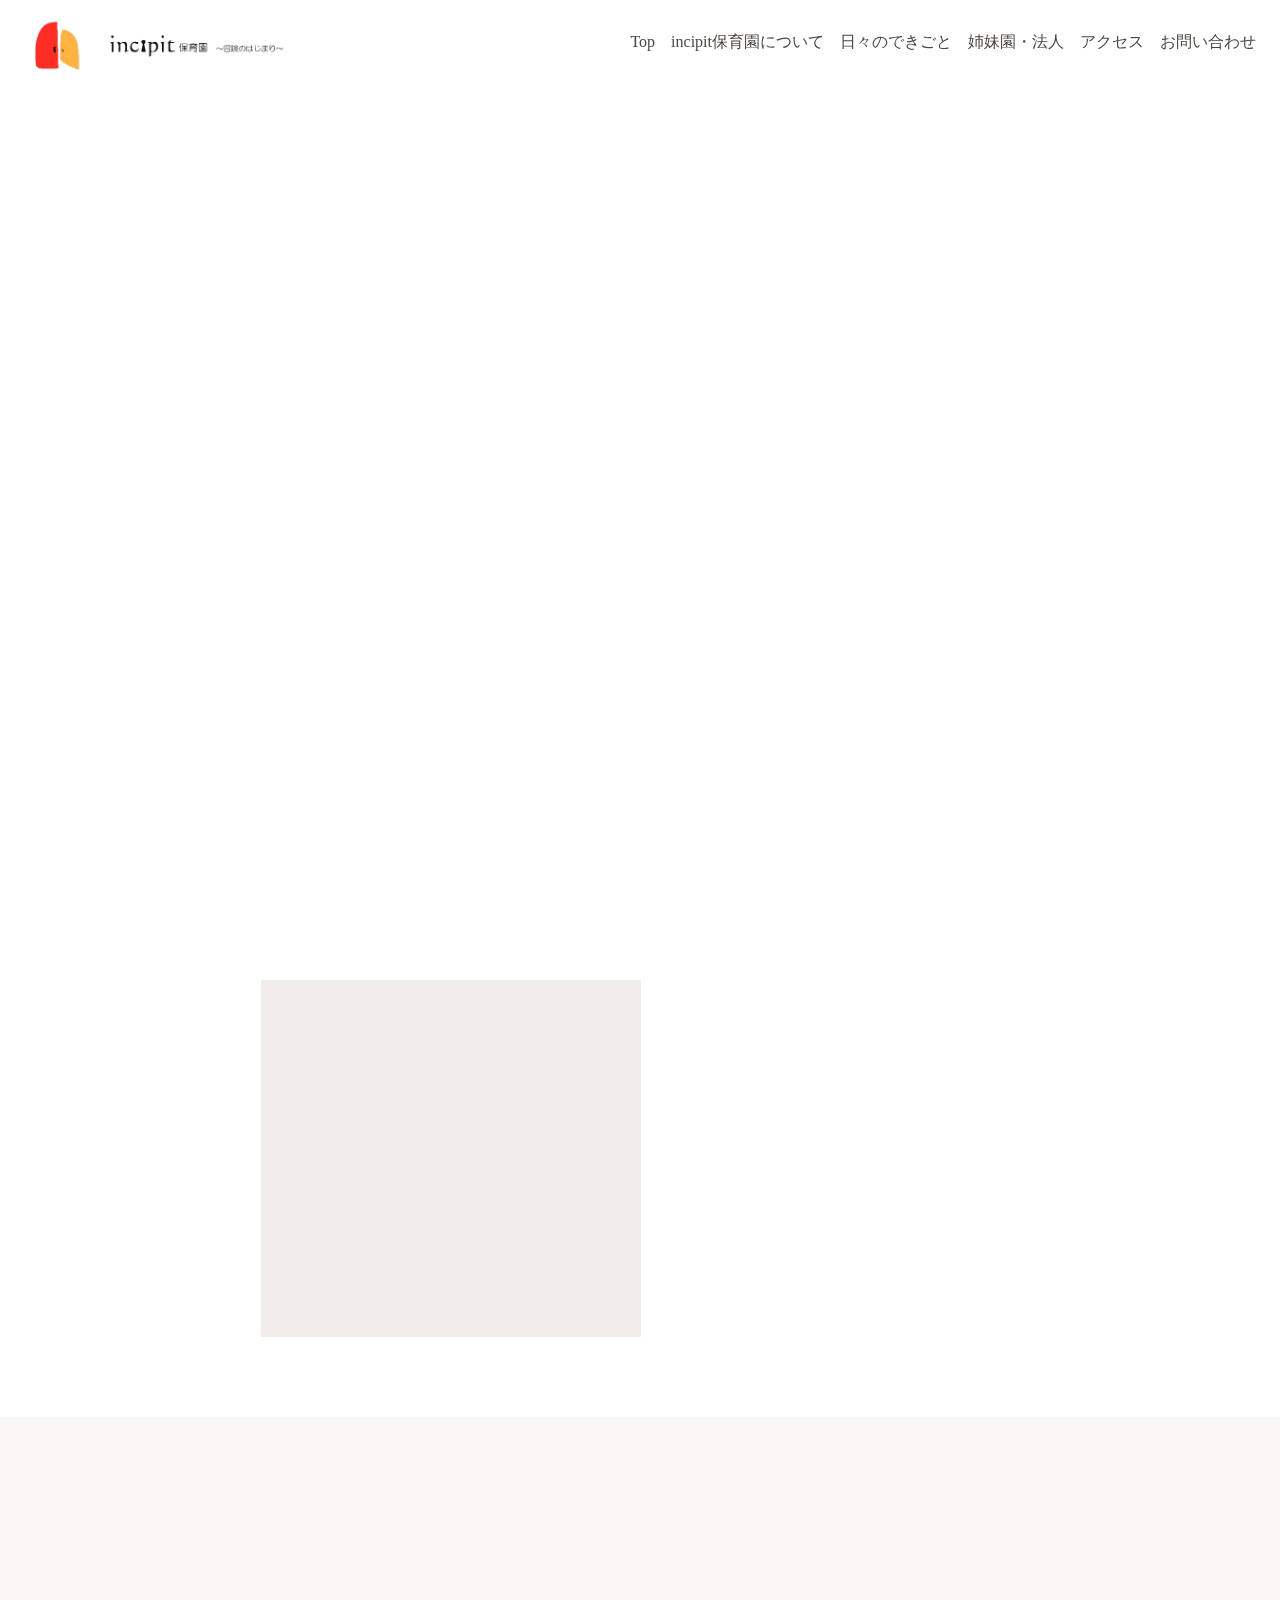
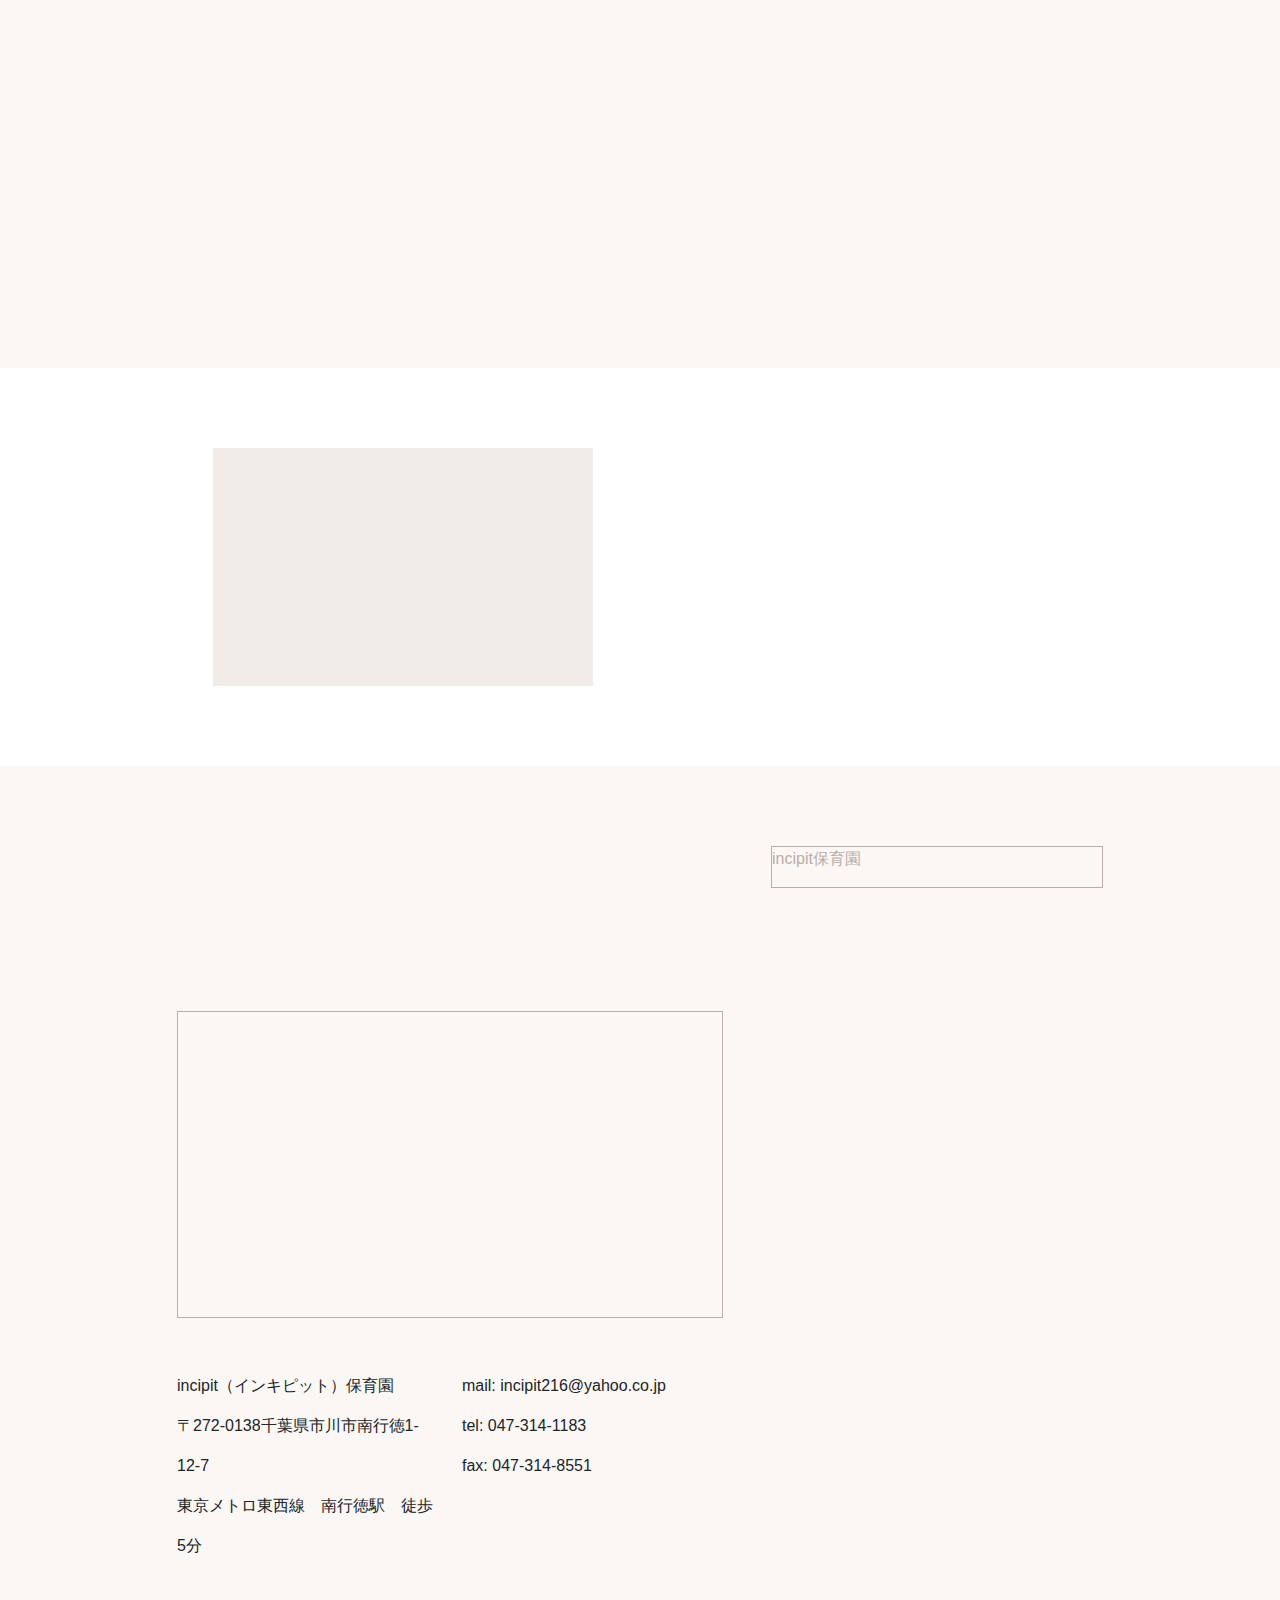
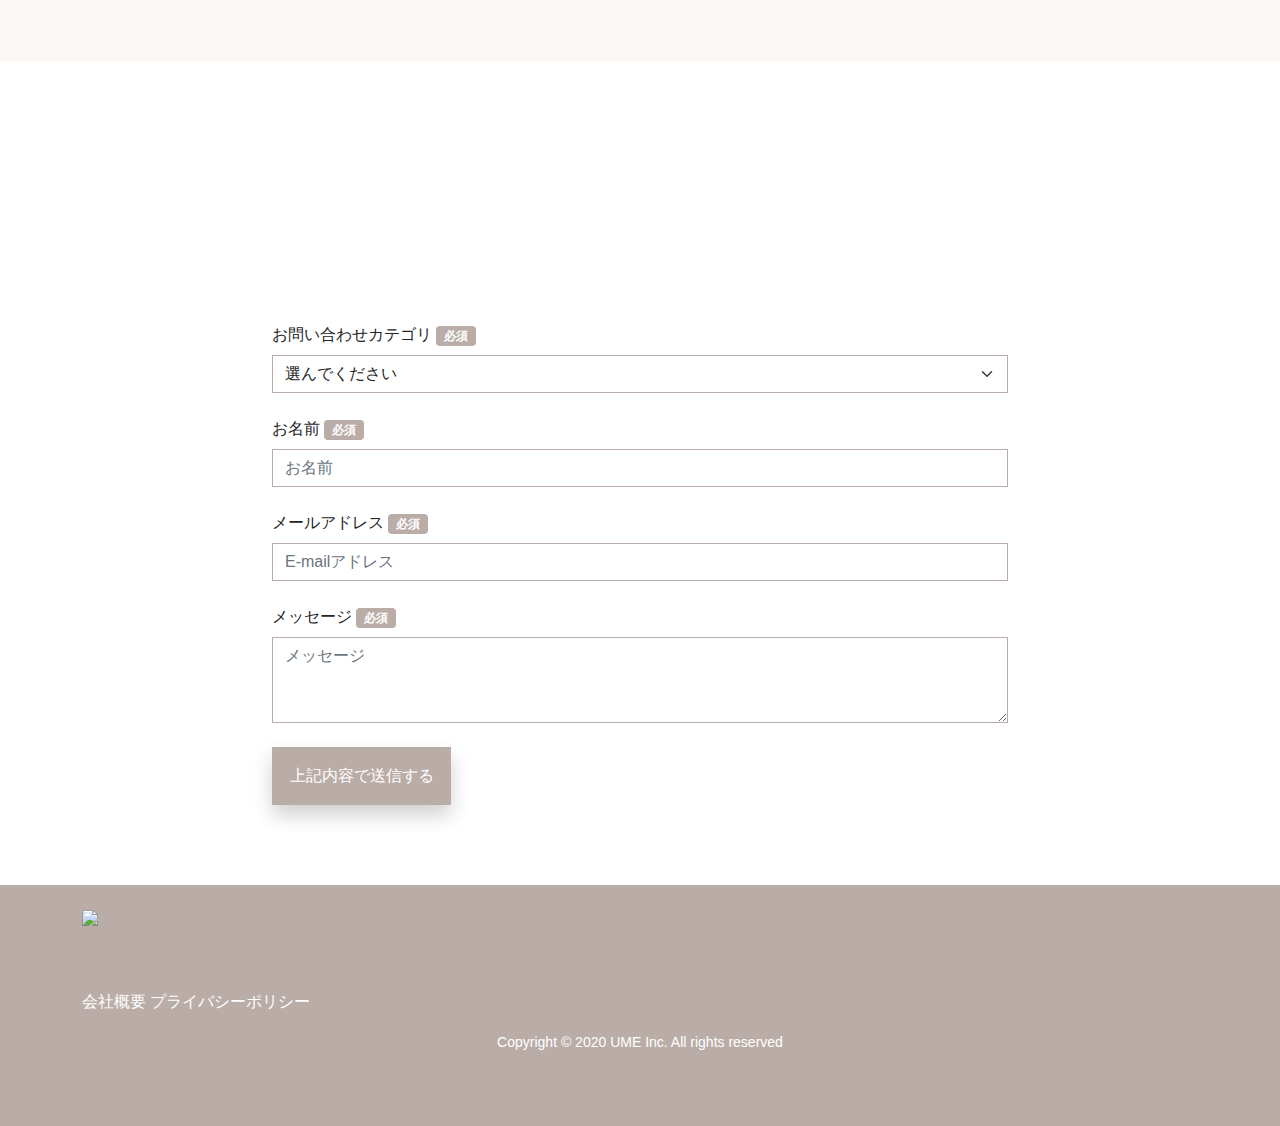
==== public_html/index.html @ 1876d7f9 "fix access" ====
<!DOCTYPE html>
<html xmlns="http://www.w3.org/1999/xhtml" lang="ja" xml:lang="ja">

<head>
    <title>incipit保育園</title>
    <meta name="viewport" content="width=device-width, initial-scale=1">
    <meta charset="utf-8">
    <meta name="description" content="千葉県市川市の保育園の公式HPです。">
    <meta name="author" content="Daisuke Kurihara">
    <link rel="canonical" href="https://incipit-nijiiro.com/" />
    
    <!-- Bootstrap -->
    <link rel="stylesheet" href="custom.css">
    <!-- custom css -->
    <link rel="stylesheet" href="smartScroll.css" type="text/css" />
    <link rel="stylesheet" href="custom_animation.css" type="text/css" />
    <!-- Modernizr -->
    <script src="modernizr-custom.js"></script>
    <!-- Fontawesome -->
    <script src="https://kit.fontawesome.com/625630bfaf.js" crossorigin="anonymous"></script>
</head>

<body id="top">
    <script src="inview.js"></script>
    <script src="smartScroll.js"></script>
    <!-- Facebook -->
    <div id="fb-root"></div>
    <script async defer crossorigin="anonymous" src="https://connect.facebook.net/ja_JP/sdk.js#xfbml=1&version=v10.0"
        nonce="VOaMO5Zk"></script>
    <!-- navbar -->
    <div class="smart-scroll" id="smartScroll_hidden">
        <nav class="navbar navbar-expand-lg navbar-light font-serif bg-whitea70">
            <a class="navbar-brand" id="scrbtn_top" style="width: 30vw" href="#">
                <img src="images/incipit/incipit_logo_combined_trimmed.png" alt="incipit logo" class="img-fluid">
            </a>
            <button class="navbar-toggler" type="button" data-bs-toggle="collapse"
                data-bs-target="#navbar_collapse_target" aria-control="navbar_collapse_target" aria-expanded="false"
                aria-label="Toggle navigation">
                <span class="navbar-toggler-icon"></span>
            </button>
            <div class="collapse navbar-collapse" id="navbar_collapse_target">
                <div class="navbar-nav ms-auto">
                    <a class="nav-item nav-link active" href="#">Top</a>
                    <a class="nav-item nav-link active" href="#about">incipit保育園について</a>
                    <a class="nav-item nav-link active" href="#blog">日々のできごと</a>
                    <a class="nav-item nav-link active" href="#other">姉妹園・法人</a>
                    <a class="nav-item nav-link active" href="#access">アクセス</a>
                    <a class="nav-item nav-link active" href="#form">お問い合わせ</a>
                </div>
            </div>
        </nav>
    </div>
    <main>
        <section class="my_bg hero" id="hero">
            <!-- Hero -->
            <div class="container h-100">
                <div class="row justify-content-center h-100 align-items-center">
                    <div class="col text-center font-serif text-whitea70">
                        <h1>冒険のはじまり</h1>
                    </div>
                </div>
            </div>
        </section>
        <section id="about">
            <!-- About incipit-->
            <div class="container py-6">
                <div class="row justify-content-center align-items-center">
                    <div class="col-4 offset-right">
                        <div class="row">
                            <div class="col bg-secondary pt-0 pb-4 px-5">
                                <h2 class = "text-black inViewFade offset-heading">incipit保育園とは</h2>
                                <p class = "inViewFade">incipit（インキピット）とはラテン語で「〜からの始まり」という意味があります。小規模保育園は子どもたちが初めて親元から離れて会に触れる第一歩です。<br>その最初の一歩を一緒に踏み出すための施設でありたいと願っています。
                                </p>
                            </div>
                        </div>
                        <div class="row" style="position:relative;">
                            <div class="col ms-auto">
                                <button role="button" class="btn-primary btn offset-button inViewFade">もっと見る</button>
                            </div>
                        </div>
                    </div>
                    <div class="col-5">
                        <img src="images/incipit/room1.jpg" alt="about incipit" class="img-fluid offset-left z-back inViewFade" />
                    </div>
                </div>
            </div>
        </section>
        <section id="blog" class = "bg-pale">
            <div class="container py-6">
                <div class="row justify-content-center">
                    <div class="col-5">
                        <img src="./images/incipit/toys.jpg" alt="おもちゃ" class="img-fluid p-5 inViewFade">
                    </div>
                    <div class="col-5 p-5">
                        <h2 class="inViewFade">日々のできごと</h2>
                        <p class="my-4 inViewFade">子どもたちは日々成長し、新しい発見や学びを繰り返しています。<br>
                            そんな日常から、行事などの特別な日まで、incipit保育園の軌跡をつづっています。</p>
                        <div class="row">
                            <div class="col-5 d-grid ms-auto">
                                <button role="button" class="btn btn-primary inViewFade">ブログへ</button>
                            </div>
                        </div>
                    </div>
                </div>
            </div>
        </section>
        <section id="other">
            <div class="container py-6">
                <div class="row justify-content-center align-items-center">
                    <div class="col-4 bg-secondary pt-0 pb-4 px-5">
                        <h2 class="offset-heading inViewFade">姉妹園・法人</h2>
                        <div class="row inViewFade mb-4">
                            <div class="col">
                                <p class>にじのき保育園</p>
                            </div>
                            <div class="col-4">
                                <button role="button" class="btn btn-primary">保育園HPへ</button>
                            </div>
                        </div>
                        <div class="row inViewFade">
                            <div class="col">
                                <p>株式会社にじいろキャンバス</p>
                            </div>
                            <div class="col-4">
                                <button role="button" class="btn btn-primary">会社HPへ</button>
                            </div>
                        </div>
                    </div>
                    <div class="col-5 offset-left z-back">
                        <img src="images/incipit/nijinoki.jpg" alt="にじのき保育園" class="img-fluid inViewFade">
                    </div>
                </div>
            </div>
        </section>
        <section id="access" class="bg-pale">
            <div class="container py-6">
                <div class="row justify-content-center">
                    <div class="col-6">
                        <h2 class="text-center inViewFade">アクセス</h2>
                        <p class="text-center inViewFade">見学はいつでも受け付けています。<br>お気軽にご連絡ください。</p>
                        <div class="ratio ratio-16x9 my-5">
                            <iframe
                                src="https://www.google.com/maps/embed?pb=!1m18!1m12!1m3!1d3241.199866857383!2d139.90301721525864!3d35.67208038019654!2m3!1f0!2f0!3f0!3m2!1i1024!2i768!4f13.1!3m3!1m2!1s0x6018877cbacb3647%3A0x822dc5e3810fd072!2z44CSMjcyLTAxMzgg5Y2D6JGJ55yM5biC5bed5biC5Y2X6KGM5b6z77yR5LiB55uu77yR77yS4oiS77yX!5e0!3m2!1sja!2sjp!4v1622969660364!5m2!1sja!2sjp"
                                allowfullscreen="" loading="lazy" class="border border-primary"></iframe>
                        </div>
                        <div class="row">
                            <div class="col">
                                <address>
                                    <p>incipit（インキピット）保育園<br>
                                    〒272-0138千葉県市川市南行徳1-12-7<br>
                                    東京メトロ東西線　南行徳駅　徒歩5分</p>
                                </address>
                            </div>
                            <div class="col">
                                <address>
                                    <p>mail: incipit216@yahoo.co.jp<br>
                                    tel: 047-314-1183<br>
                                    fax: 047-314-8551</p>
                                </address>
                            </div>
                        </div>
                    </div>
                    <div class="col-4">
                        <!-- <div class = "ratio ratio-16x9">
                            <iframe src="https://www.facebook.com/plugins/page.php?href=https%3A%2F%2Fwww.facebook.com%2Fincipithoikuen216%2F&tabs=timeline&small_header=false&adapt_container_width=true&hide_cover=false&show_facepile=true&appId" style="border:none;overflow:hidden" scrolling="no" frameborder="0" allowfullscreen="true" allow="autoplay; clipboard-write; encrypted-media; picture-in-picture; web-share"></iframe>
                        </div> -->
                        <div class="ps-4">
                            <div class="fb-page border border-primary"
                                data-href="https://www.facebook.com/incipithoikuen216/" data-tabs="timeline"
                                data-small-header="false" data-adapt-container-width="true" data-hide-cover="false"
                                data-show-facepile="true">
                                <blockquote cite="https://www.facebook.com/incipithoikuen216/"
                                    class="fb-xfbml-parse-ignore"><a
                                        href="https://www.facebook.com/incipithoikuen216/">incipit保育園</a></blockquote>
                            </div>
                        </div>
                    </div>
                </div>
            </div>
        </section>
        <section id="form">
            <div class="container py-6">
                <div class="row justify-content-center">
                    <div class="col-8">
                        <h2 class = "text-center mb-4 inViewFade">お問い合わせ</h2>
                        <p class = "text-center inViewFade">どんなご相談でも、どうぞお気軽にお問い合わせください。<br>
                            見学はいつでも受け付けています。新しい出会いを楽しみにしております。</p>

                        <script type="text/javascript">var submitted=false;</script>
                            <iframe name="hidden_iframe" id="hidden_iframe" style="display:none;" onload="if(submitted) {window.location='https://www.google.com/';}"></iframe>
                            <!-- <form action="YOUR-EMBEDDED-GOOGLE-SPREADSHEET-LINK" method="post" > -->
                        

                        <form action="https://docs.google.com/forms/u/0/d/e/1FAIpQLSd8RzFASNFMiuFP9BWNW-YMy9ryLz95pJ8LlC7QnV3oKB0eJA/formResponse" method="POST" id="mG61Hd" class = "mt-5 d-grid gap-4 needs-validation" novalidate target="hidden_iframe" onsubmit="submitted=true;">
                            <div>
                                <label for="inquiry-category" class="form-label">お問い合わせカテゴリ <span class="badge bg-primary">必須</span></label>
                                <select name="entry.1575193428" id="inquiry-category" class="form-select" required>
                                    <option selected disabled value="">選んでください</option>
                                    <option value="入園について">入園について</option>
                                    <option value="見学について">見学について</option>
                                    <option value="採用について">採用について</option>
                                    <option value="取材について">取材について</option>
                                    <option value="その他">その他</option>
                                </select>
                                <div class="invalid-feedback">問い合わせカテゴリが未選択です。</div>
                            </div>
                            <div>
                                <label for="inquiry-name" class = "form-label">お名前 <span class="badge bg-primary">必須</span></label>
                                <input type="text" name="entry.1374782366" id="inquiry-name" placeholder="お名前" class="form-control" required/>
                                <div class="invalid-feedback">お名前が未入力です。</div>
                            </div>
                            
                            <div>
                                <label for="inquiry-mail" class = "form-label">メールアドレス <span class="badge bg-primary">必須</span></label>
                                <input type="email" name="entry.1610093009" id="inquiry-mail" placeholder="E-mailアドレス" class="form-control" required/>
                                <div class="invalid-feedback">メールアドレスが未入力です。</div>
                            </div>

                            <div>
                                <label for="inquiry-message" class = "form-label">メッセージ <span class="badge bg-primary">必須</span></label>
                                <textarea name="entry.326471662" id="inquiry-message" placeholder="メッセージ" rows="3" class="form-control" required></textarea>
                                <div class="invalid-feedback">メッセージを入力してください。</div>
                            </div>

                            <div class = "d-grid">
                                <!-- <input id="submit" type="submit" value="send" /> -->
                                <button role="button" type="submit" class="btn btn-primary">上記内容で送信する</button>
                            </div>
                        </form>
                    </div>
                </div>
            </div>
        </section>
    </main>

    <footer class="bg-primary">
        <!-- Footer -->
        <div class="container">
            <div class="row pt-4">
                <div class="col-8 col-lg-3">
                    <a href="./#">
                        <img src="images/v1.0.1/logo/linkey/logo_linkey_white.svg" alt="linkey logo"
                            class="img-fluid" />
                    </a>
                </div>
            </div>
            <div class="row my-3">
                <div class="col">
                    <div class="d-flex">
                        <a href="https://www.youtube.com/channel/UCteV3gQYV5W0fV2gf0VnHmQ"><i
                                class="fab fa-youtube text-white op-75"></i></a>
                        <a href="https://twitter.com/linkeysmartlock"><i
                                class="fab fa-twitter ms-3 text-white op-75"></i></a>
                        <a href="https://www.instagram.com/linkeysmartlock/"><i
                                class="fab fa-instagram mx-3 text-white op-75"></i></a>
                        <a href="https://www.facebook.com/smartlocklinkey/"><i
                                class="fab fa-facebook-square text-white op-75"></i></a>
                    </div>
                </div>
            </div>
            <div class="row">
                <div class="col">
                    <a href="company/index.html" class="text-white op-75">会社概要</a>
                    <a href="privacypolicy/index.html" class="text-white op-75">プライバシーポリシー</a>
                </div>
            </div>
            <div calss="row">
                <div class="col mt-2 pb-5">
                    <p class="text-white text-center op-75">
                        <small>Copyright © 2020 UME Inc. All rights reserved</small>
                    </p>
                </div>
            </div>
        </div>
    </footer>
    <!-- JQuery -->
    <script src="https://code.jquery.com/jquery-3.5.1.js"></script>
    <!-- Bootstrap js-->
    <script src="bootstrap.bundle.min.js"></script>
    <!-- Custom -->
    <script src="form_validation.js"></script>
</body>

</html>
---- public_html/smartScroll.css ----
.smart-scroll{
	position: fixed;
	top: 0;
	right: 0;
	left: 0;
	z-index: 1030;
}
.scrolled-down{
	transform:translateY(-100%); transition: all 0.3s ease-in-out;
}
.scrolled-up{
	transform:translateY(0); transition: all 0.3s ease-in-out;
}
---- public_html/custom_animation.css ----
/* html, body {
    font-family: Roboto, sans-serif;
  }
  
  p {
    text-align: center;
    position: absolute;
    left: 0;
    top: 50%;
    width: 100%;
    transform: translateY(-50%);
    font-size: 1.3em;
  } */
  
  #box {
    height: 200px;
    width: 200px;
    background-color: cornflowerblue;
    margin: 1000px auto 100px;
  }
  
  .animate {
    animation: animate 3s ease-in-out forwards;
  }
  
  @keyframes animate {
    from {
      background-color: cornflowerblue;
      border-radius: 0;
    }
    to {
      background-color: green;
      border-radius: 100px;
    }
  }
  .inViewFade{
      opacity: 0;
  }
  .fading{
      animation-name: fadein;
      animation-delay: 0;
      animation-direction: normal;
      animation-duration: 1s;
      animation-iteration-count: 1;
      animation-play-state: running;
      animation-timing-function: ease-in-out;
      animation-fill-mode: forwards;
  }
  @keyframes fadein{
    from{
        opacity: 0;
    }
    to{
        opacity: 1;
    }
  }
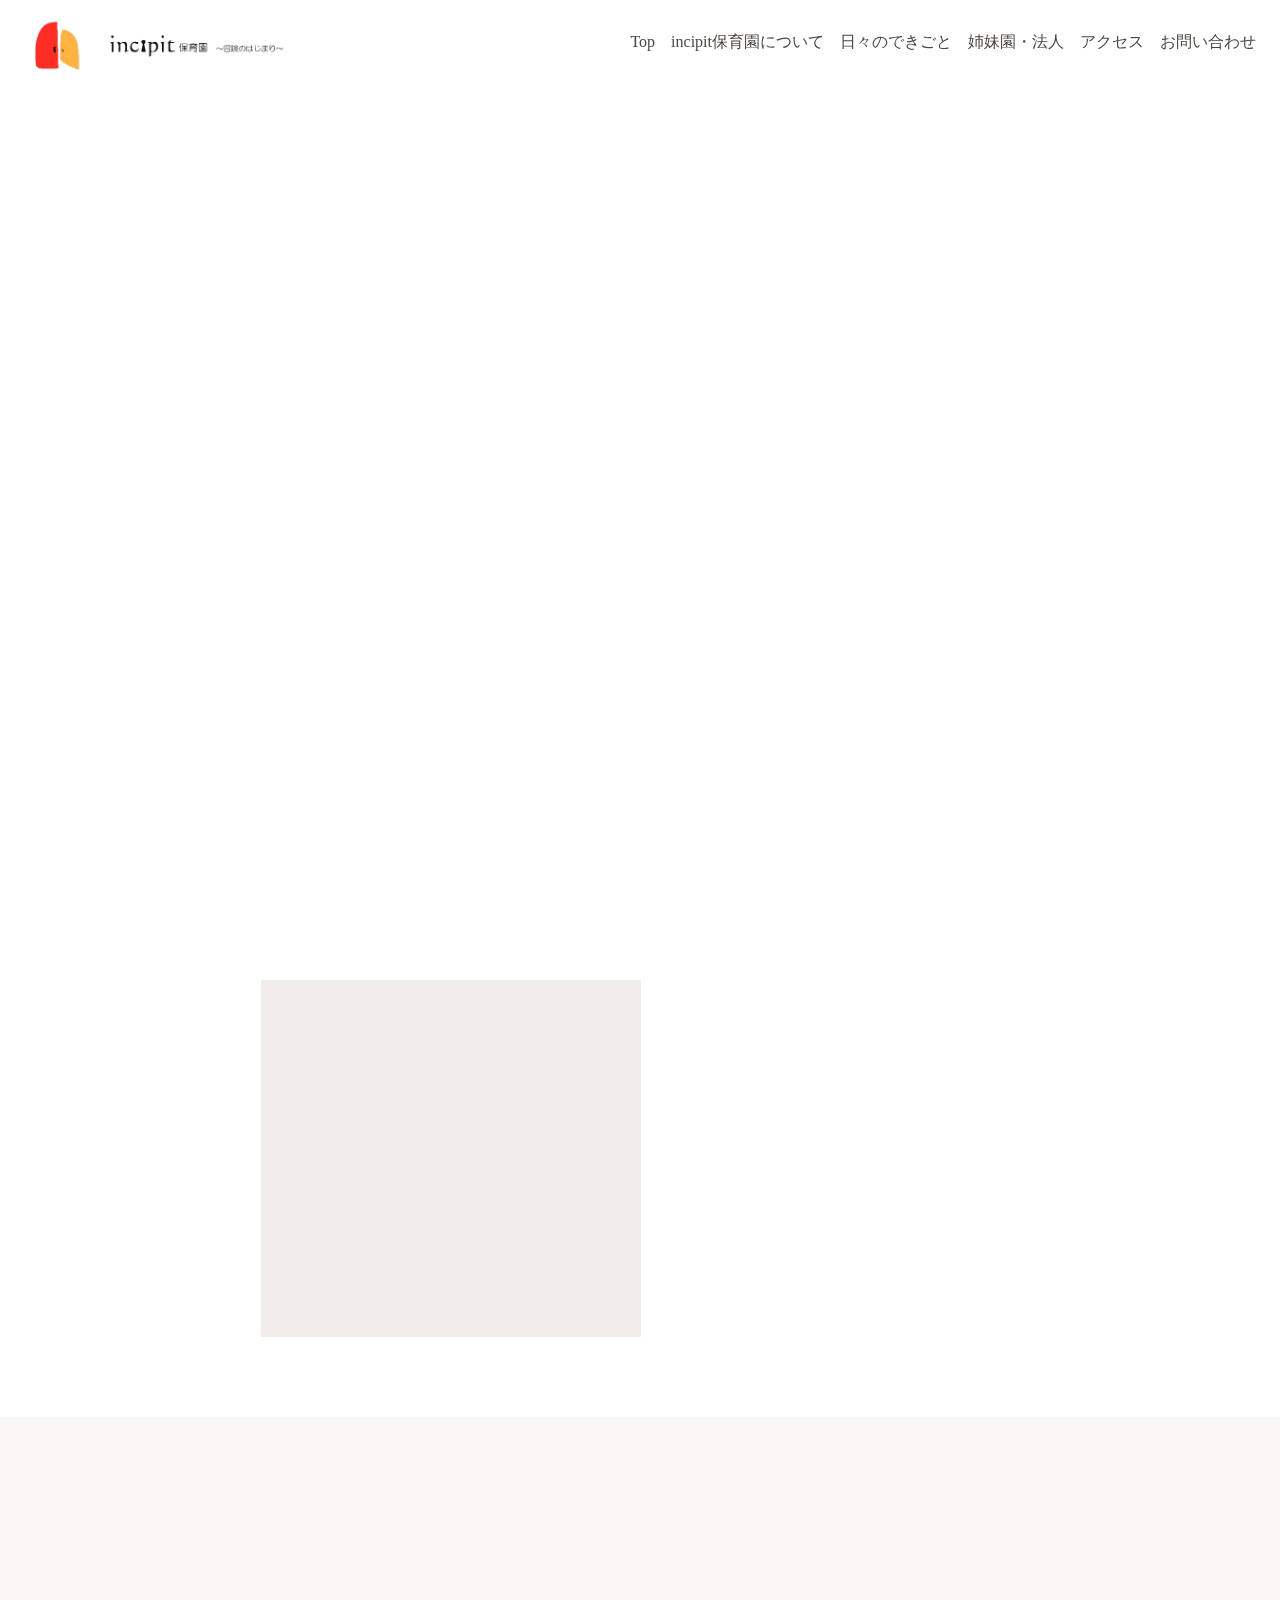
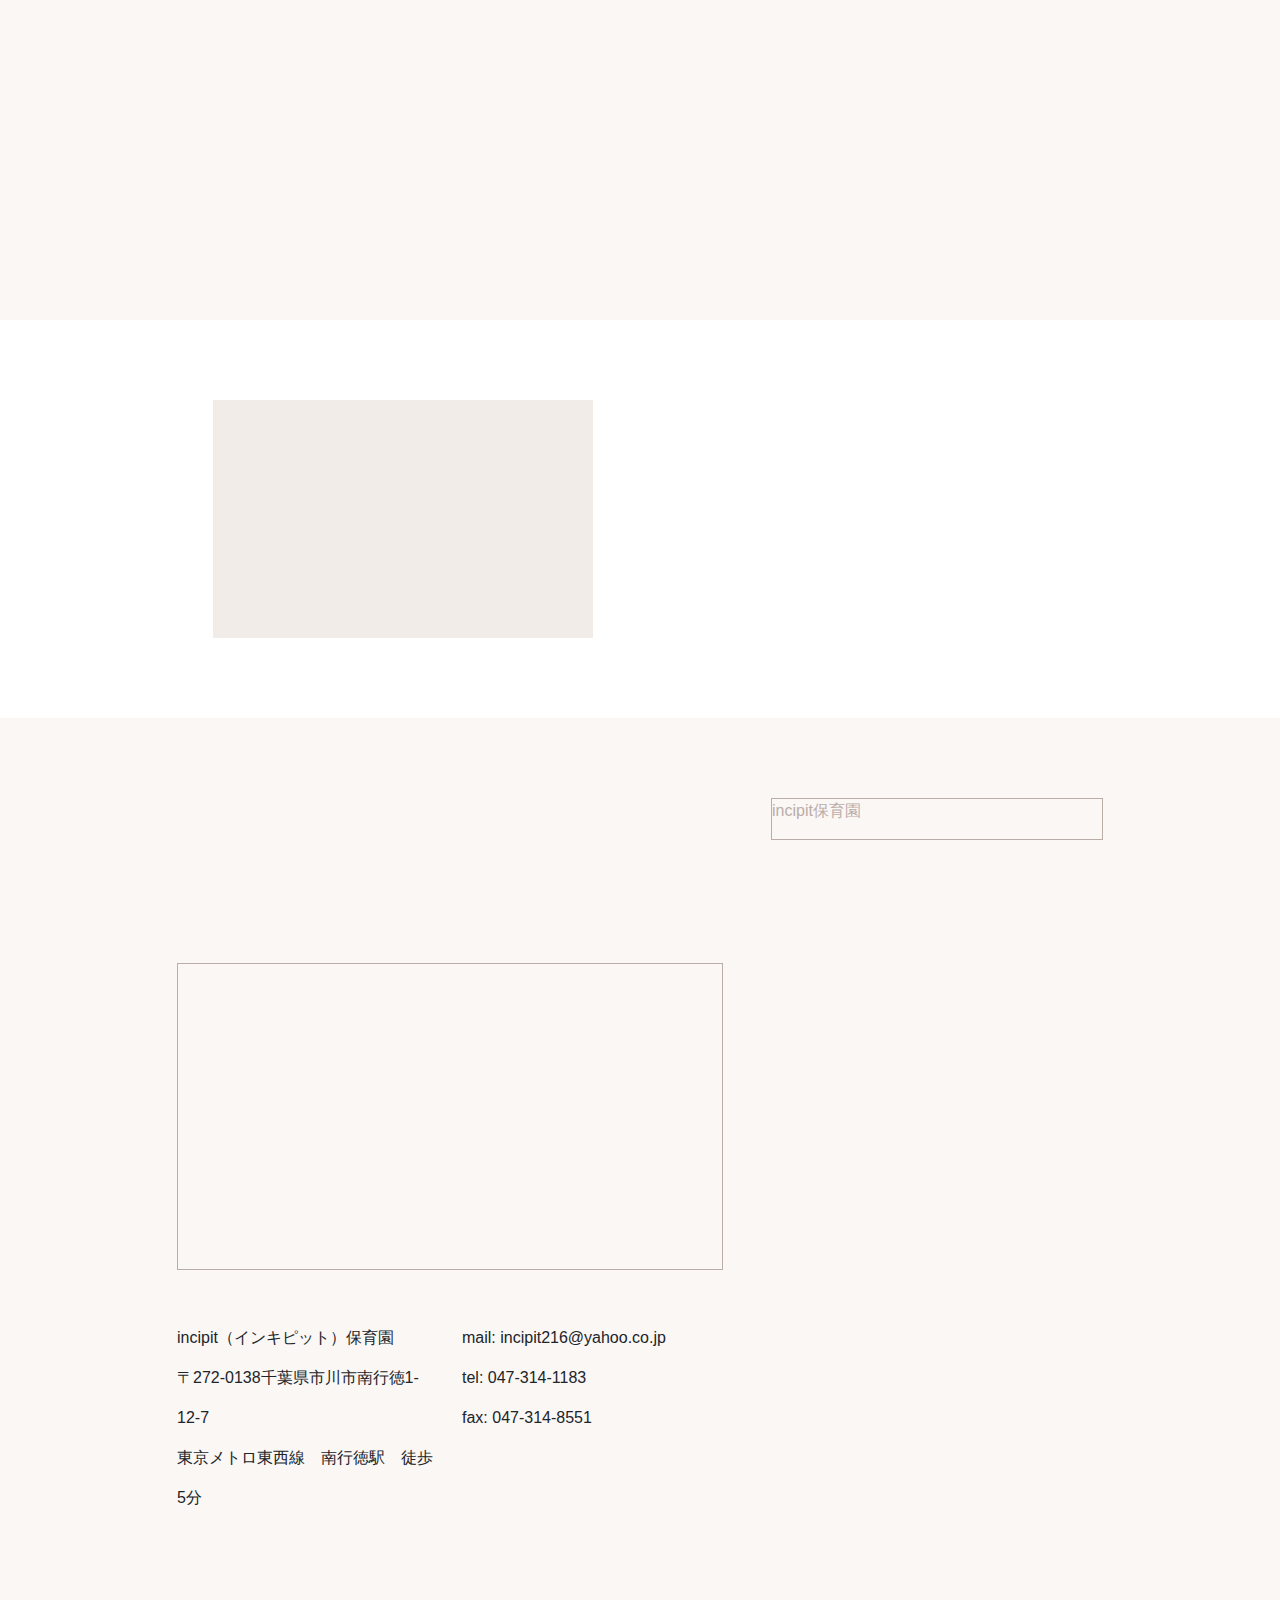
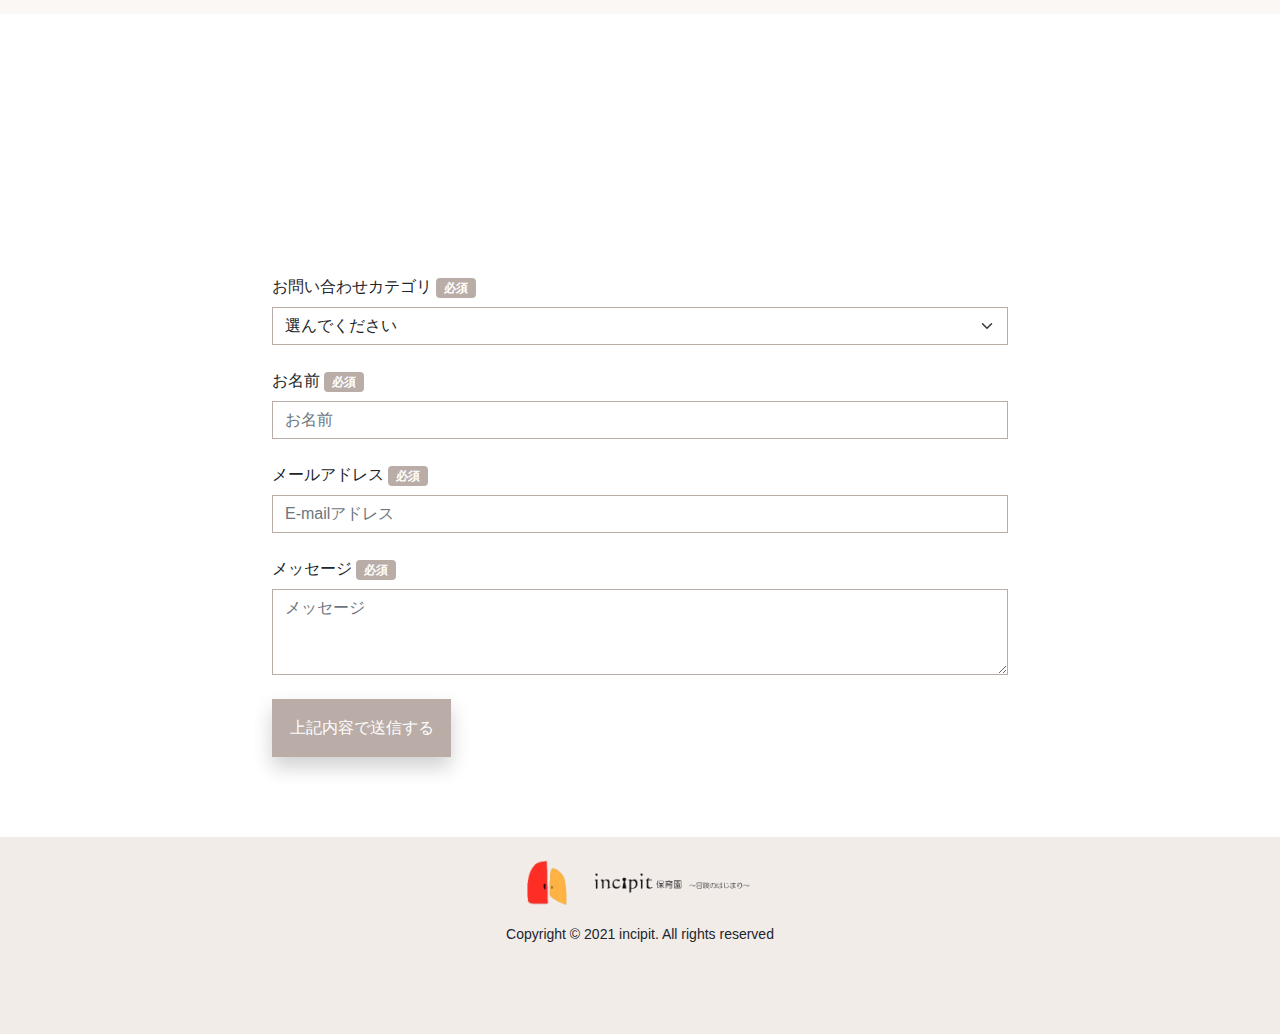
==== commit 4f5590fb: "finish footer" ====
--- a/public_html/index.html
+++ b/public_html/index.html
@@ -88,10 +88,10 @@
         <section id="blog" class = "bg-pale">
             <div class="container py-6">
                 <div class="row justify-content-center">
-                    <div class="col-5">
-                        <img src="./images/incipit/toys.jpg" alt="おもちゃ" class="img-fluid p-5 inViewFade">
-                    </div>
-                    <div class="col-5 p-5">
+                    <div class="col-4">
+                        <img src="./images/incipit/toys.jpg" alt="おもちゃ" class="img-fluid inViewFade">
+                    </div>
+                    <div class="col-4 p-4">
                         <h2 class="inViewFade">日々のできごと</h2>
                         <p class="my-4 inViewFade">子どもたちは日々成長し、新しい発見や学びを繰り返しています。<br>
                             そんな日常から、行事などの特別な日まで、incipit保育園の軌跡をつづっています。</p>
@@ -233,41 +233,18 @@
         </section>
     </main>
 
-    <footer class="bg-primary">
+    <footer class="bg-secondary">
         <!-- Footer -->
-        <div class="container">
-            <div class="row pt-4">
-                <div class="col-8 col-lg-3">
-                    <a href="./#">
-                        <img src="images/v1.0.1/logo/linkey/logo_linkey_white.svg" alt="linkey logo"
-                            class="img-fluid" />
-                    </a>
-                </div>
-            </div>
-            <div class="row my-3">
-                <div class="col">
-                    <div class="d-flex">
-                        <a href="https://www.youtube.com/channel/UCteV3gQYV5W0fV2gf0VnHmQ"><i
-                                class="fab fa-youtube text-white op-75"></i></a>
-                        <a href="https://twitter.com/linkeysmartlock"><i
-                                class="fab fa-twitter ms-3 text-white op-75"></i></a>
-                        <a href="https://www.instagram.com/linkeysmartlock/"><i
-                                class="fab fa-instagram mx-3 text-white op-75"></i></a>
-                        <a href="https://www.facebook.com/smartlocklinkey/"><i
-                                class="fab fa-facebook-square text-white op-75"></i></a>
-                    </div>
-                </div>
-            </div>
-            <div class="row">
-                <div class="col">
-                    <a href="company/index.html" class="text-white op-75">会社概要</a>
-                    <a href="privacypolicy/index.html" class="text-white op-75">プライバシーポリシー</a>
+        <div class="container py-3">
+            <div class = "row justify-content-center">
+                <div class = "col-3">
+                    <img src = "images/incipit/incipit_logo_combined_trimmed.png" alt = "incipit logo" class = "img-fluid">
                 </div>
             </div>
             <div calss="row">
                 <div class="col mt-2 pb-5">
-                    <p class="text-white text-center op-75">
-                        <small>Copyright © 2020 UME Inc. All rights reserved</small>
+                    <p class="text-small text-center op-75">
+                        <small>Copyright © 2021 incipit. All rights reserved</small>
                     </p>
                 </div>
             </div>
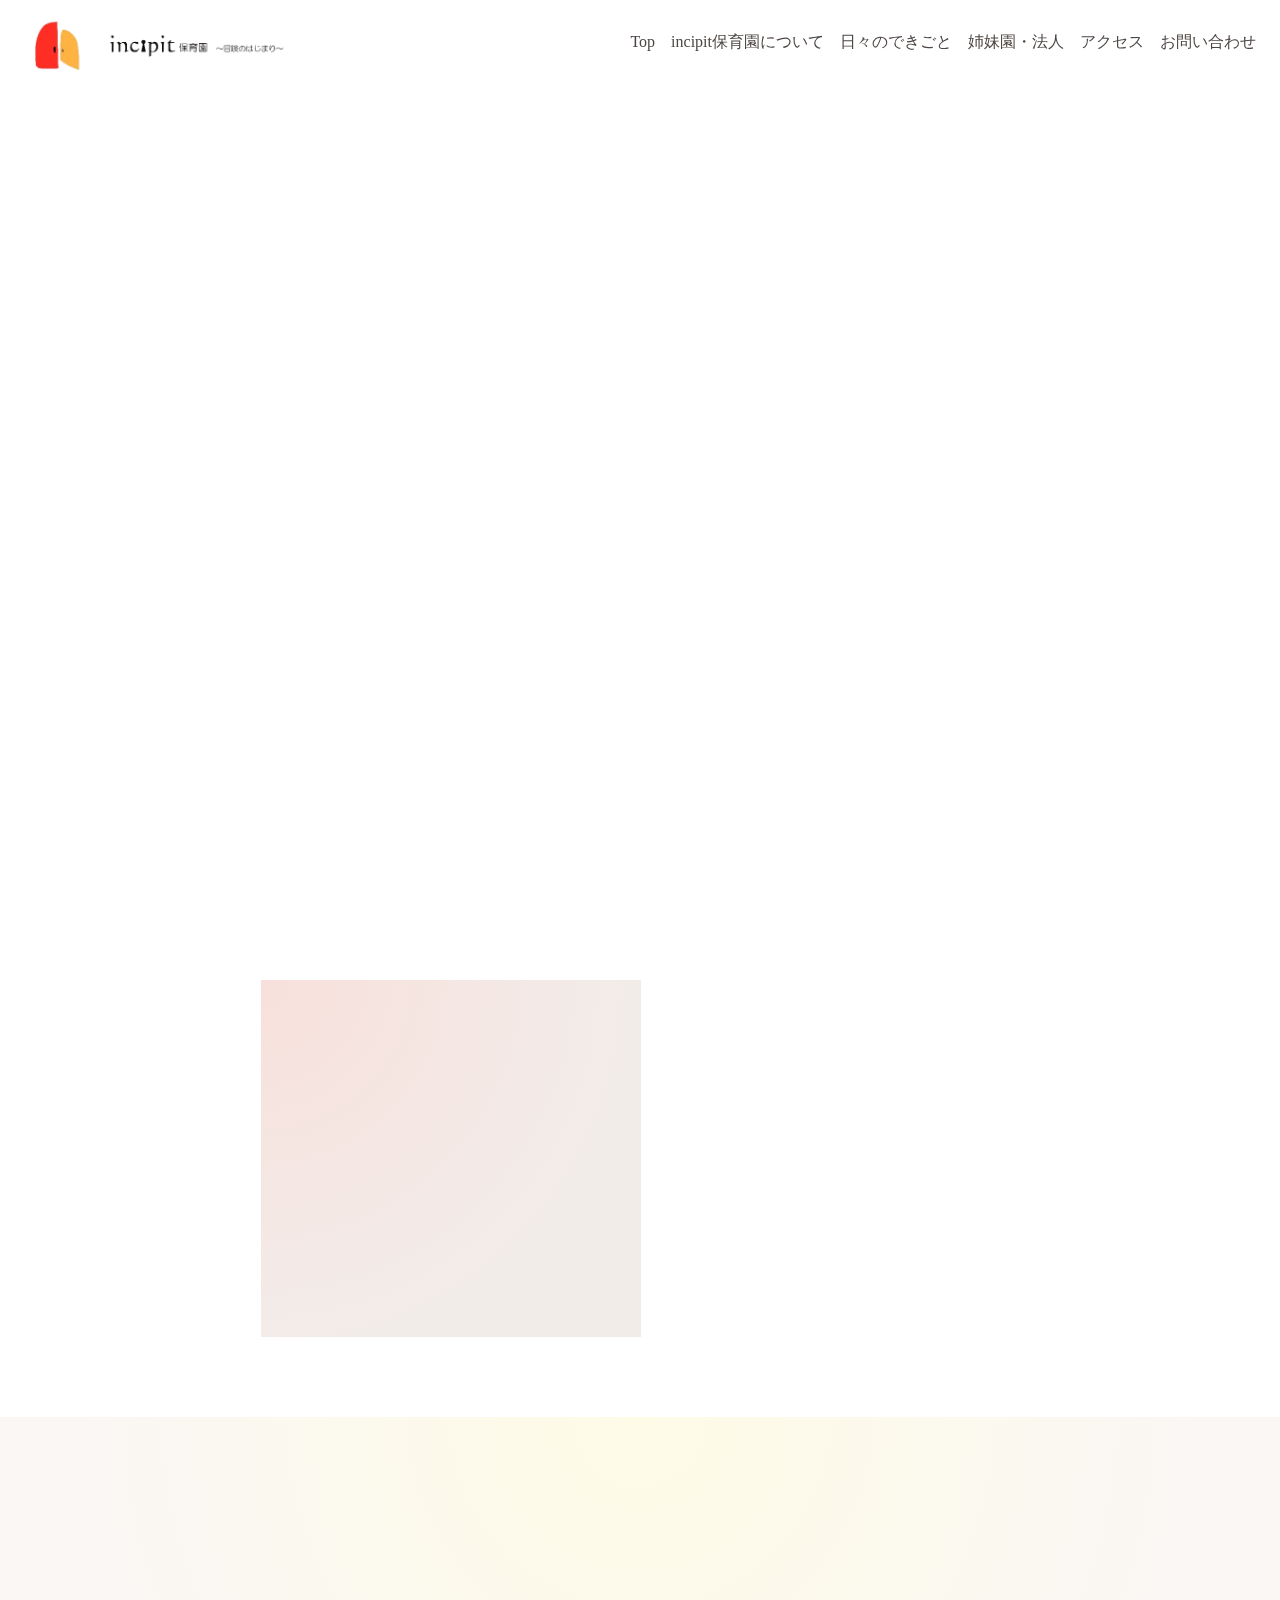
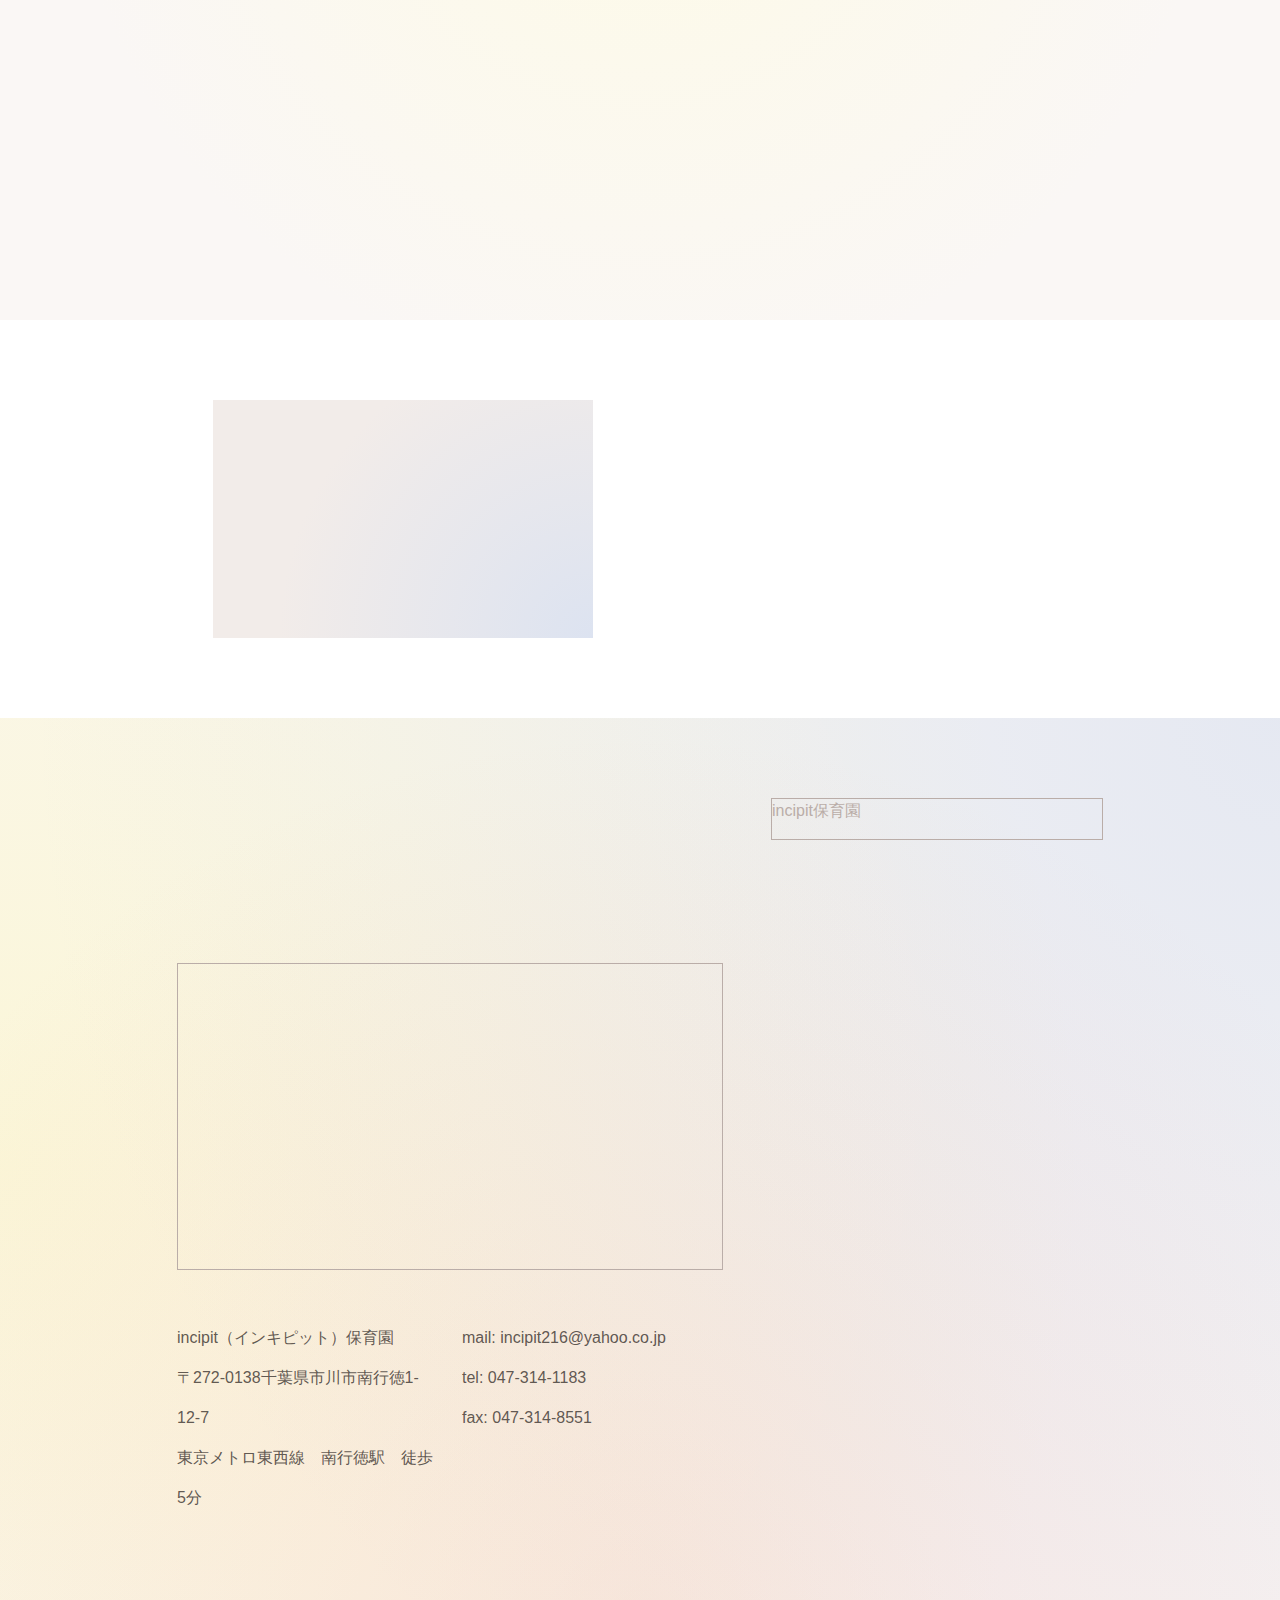
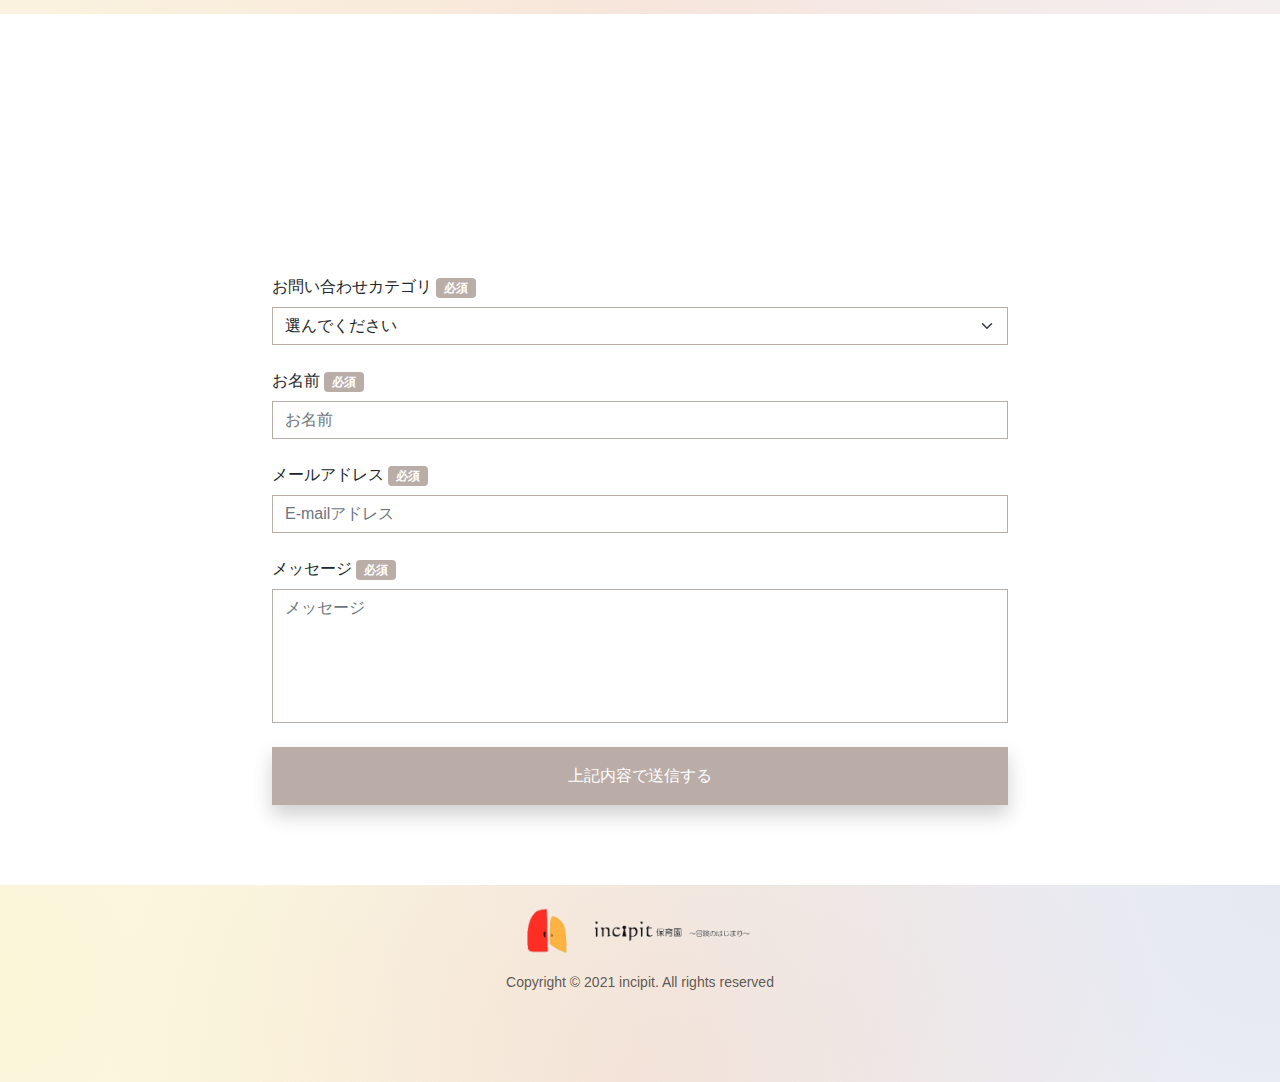
==== commit af367fe2: "adjust font and colors" ====
--- a/public_html/index.html
+++ b/public_html/index.html
@@ -67,15 +67,15 @@
                 <div class="row justify-content-center align-items-center">
                     <div class="col-4 offset-right">
                         <div class="row">
-                            <div class="col bg-secondary pt-0 pb-4 px-5">
-                                <h2 class = "text-black inViewFade offset-heading">incipit保育園とは</h2>
+                            <div class="col bg_grad_red pt-0 pb-4 px-5">
+                                <h2 class = "inViewFade offset-heading">incipit保育園とは</h2>
                                 <p class = "inViewFade">incipit（インキピット）とはラテン語で「〜からの始まり」という意味があります。小規模保育園は子どもたちが初めて親元から離れて会に触れる第一歩です。<br>その最初の一歩を一緒に踏み出すための施設でありたいと願っています。
                                 </p>
                             </div>
                         </div>
                         <div class="row" style="position:relative;">
                             <div class="col ms-auto">
-                                <button role="button" class="btn-primary btn offset-button inViewFade">もっと見る</button>
+                                <button role="button" class="btn-primary btn short offset-button inViewFade">もっと見る</button>
                             </div>
                         </div>
                     </div>
@@ -85,7 +85,7 @@
                 </div>
             </div>
         </section>
-        <section id="blog" class = "bg-pale">
+        <section id="blog" class = "bg_grad_yellow_pale">
             <div class="container py-6">
                 <div class="row justify-content-center">
                     <div class="col-4">
@@ -97,7 +97,7 @@
                             そんな日常から、行事などの特別な日まで、incipit保育園の軌跡をつづっています。</p>
                         <div class="row">
                             <div class="col-5 d-grid ms-auto">
-                                <button role="button" class="btn btn-primary inViewFade">ブログへ</button>
+                                <button role="button" class="btn short btn-primary inViewFade">ブログへ</button>
                             </div>
                         </div>
                     </div>
@@ -107,14 +107,14 @@
         <section id="other">
             <div class="container py-6">
                 <div class="row justify-content-center align-items-center">
-                    <div class="col-4 bg-secondary pt-0 pb-4 px-5">
+                    <div class="col-4 bg_grad_blue pt-0 pb-4 px-5">
                         <h2 class="offset-heading inViewFade">姉妹園・法人</h2>
                         <div class="row inViewFade mb-4">
                             <div class="col">
                                 <p class>にじのき保育園</p>
                             </div>
                             <div class="col-4">
-                                <button role="button" class="btn btn-primary">保育園HPへ</button>
+                                <button role="button" class="btn short btn-primary">保育園HPへ</button>
                             </div>
                         </div>
                         <div class="row inViewFade">
@@ -122,7 +122,7 @@
                                 <p>株式会社にじいろキャンバス</p>
                             </div>
                             <div class="col-4">
-                                <button role="button" class="btn btn-primary">会社HPへ</button>
+                                <button role="button" class="btn short btn-primary">会社HPへ</button>
                             </div>
                         </div>
                     </div>
@@ -132,7 +132,7 @@
                 </div>
             </div>
         </section>
-        <section id="access" class="bg-pale">
+        <section id="access" class="multi-grad">
             <div class="container py-6">
                 <div class="row justify-content-center">
                     <div class="col-6">
@@ -218,7 +218,7 @@
 
                             <div>
                                 <label for="inquiry-message" class = "form-label">メッセージ <span class="badge bg-primary">必須</span></label>
-                                <textarea name="entry.326471662" id="inquiry-message" placeholder="メッセージ" rows="3" class="form-control" required></textarea>
+                                <textarea name="entry.326471662" id="inquiry-message" placeholder="メッセージ" rows="5" class="form-control" required></textarea>
                                 <div class="invalid-feedback">メッセージを入力してください。</div>
                             </div>
 
@@ -233,7 +233,7 @@
         </section>
     </main>
 
-    <footer class="bg-secondary">
+    <footer class="multi-grad">
         <!-- Footer -->
         <div class="container py-3">
             <div class = "row justify-content-center">
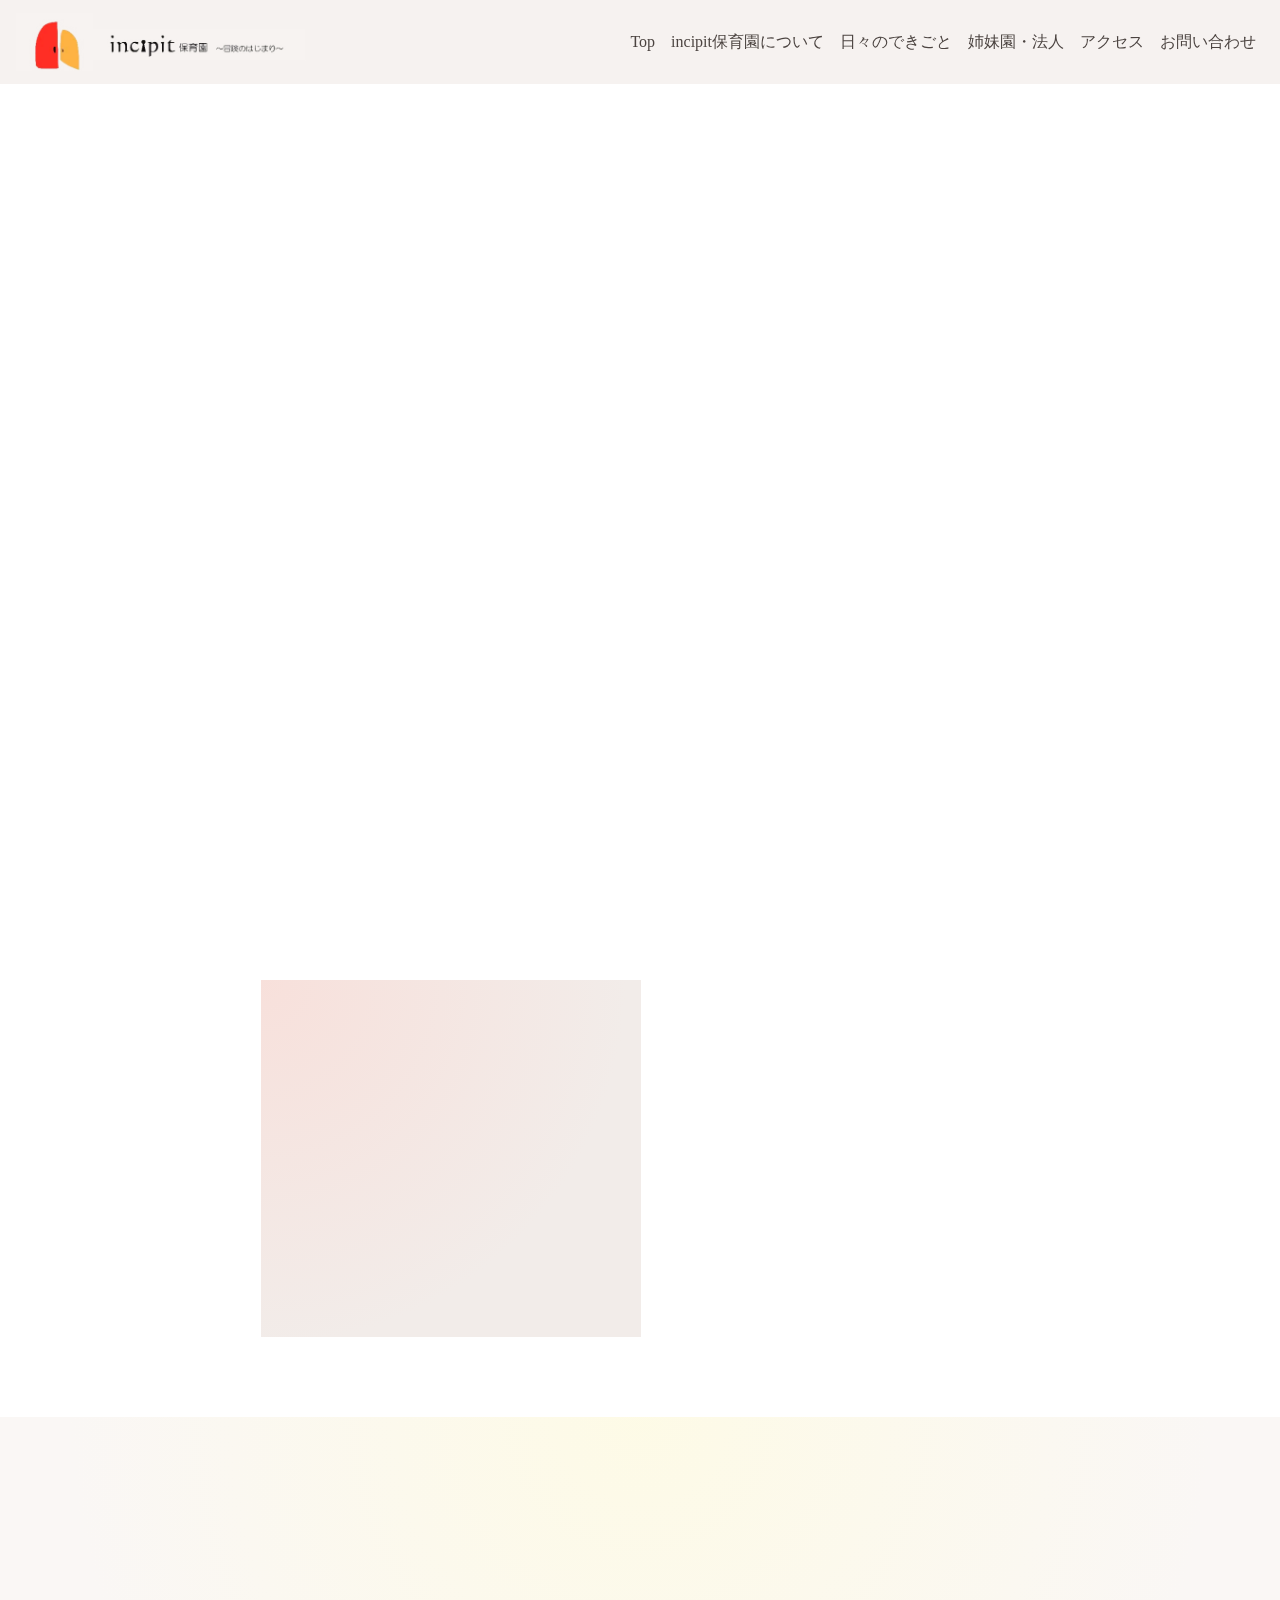
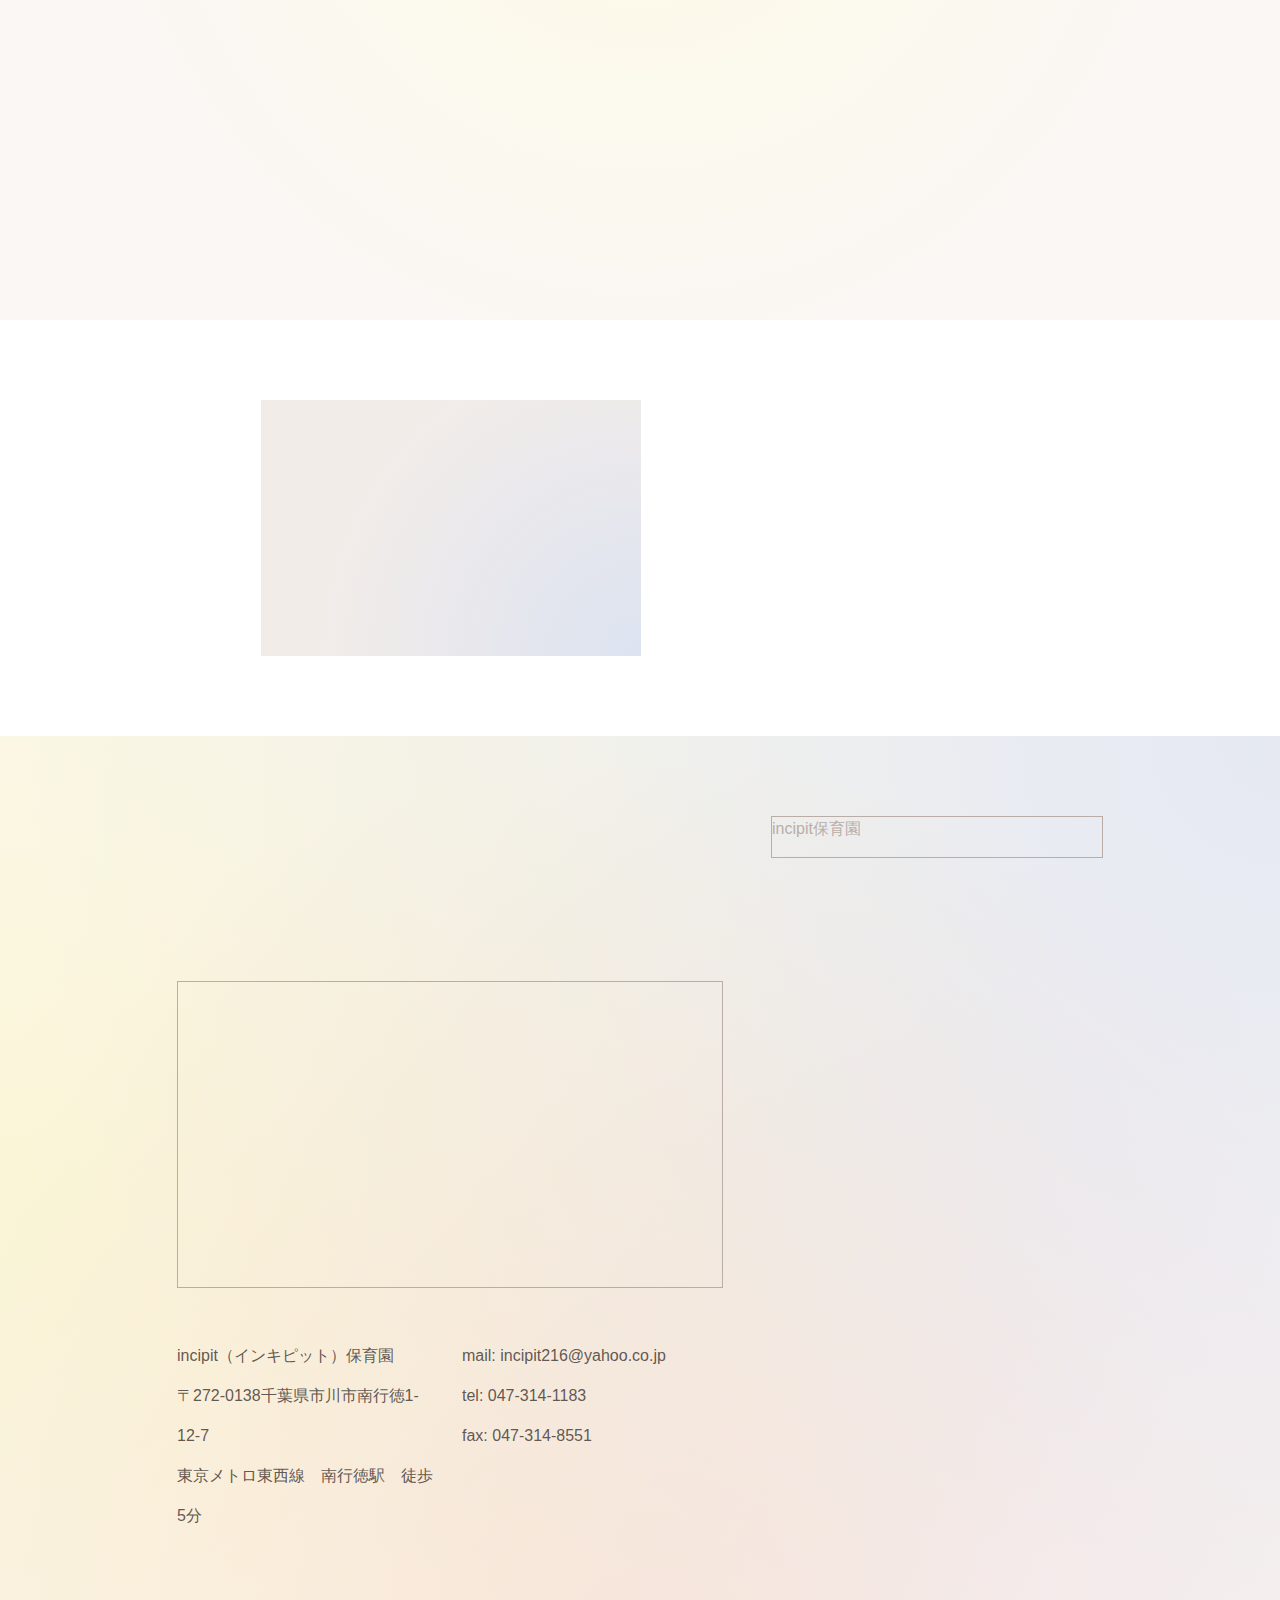
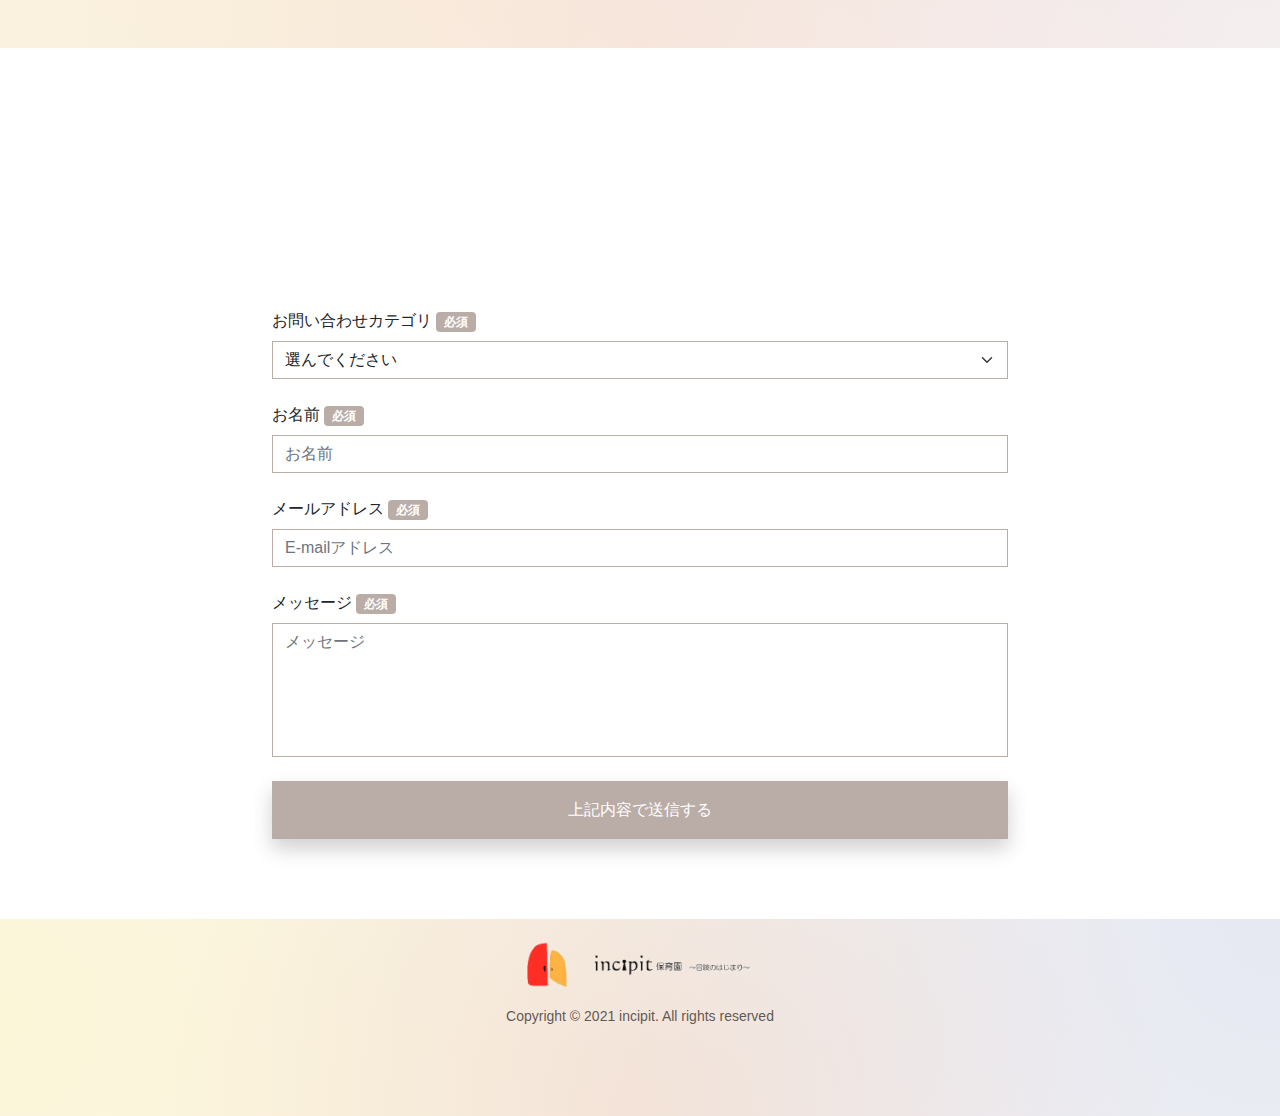
==== commit a4edf0ea: "finish resp" ====
--- a/public_html/index.html
+++ b/public_html/index.html
@@ -29,7 +29,7 @@
         nonce="VOaMO5Zk"></script>
     <!-- navbar -->
     <div class="smart-scroll" id="smartScroll_hidden">
-        <nav class="navbar navbar-expand-lg navbar-light font-serif bg-whitea70">
+        <nav class="navbar navbar-expand-lg navbar-light font-serif bg-secondarya70">
             <a class="navbar-brand" id="scrbtn_top" style="width: 30vw" href="#">
                 <img src="images/incipit/incipit_logo_combined_trimmed.png" alt="incipit logo" class="img-fluid">
             </a>
@@ -62,24 +62,23 @@
             </div>
         </section>
         <section id="about">
-            <!-- About incipit-->
             <div class="container py-6">
                 <div class="row justify-content-center align-items-center">
-                    <div class="col-4 offset-right">
+                    <div class="col-10 col-sm-6 col-lg-4 offset-right order-1 order-sm-0">
                         <div class="row">
-                            <div class="col bg_grad_red pt-0 pb-4 px-5">
+                            <div class="col-12 mx-auto col-sm-12 bg_grad_red pt-0 pb-4 px-5">
                                 <h2 class = "inViewFade offset-heading">incipit保育園とは</h2>
                                 <p class = "inViewFade">incipit（インキピット）とはラテン語で「〜からの始まり」という意味があります。小規模保育園は子どもたちが初めて親元から離れて会に触れる第一歩です。<br>その最初の一歩を一緒に踏み出すための施設でありたいと願っています。
                                 </p>
                             </div>
                         </div>
                         <div class="row" style="position:relative;">
-                            <div class="col ms-auto">
+                            <div class="col-auto mx-auto ms-sm-auto">
                                 <button role="button" class="btn-primary btn short offset-button inViewFade">もっと見る</button>
                             </div>
                         </div>
                     </div>
-                    <div class="col-5">
+                    <div class="col-11 col-sm-6 col-lg-5 mb-5 mb-sm-0">
                         <img src="images/incipit/room1.jpg" alt="about incipit" class="img-fluid offset-left z-back inViewFade" />
                     </div>
                 </div>
@@ -88,15 +87,15 @@
         <section id="blog" class = "bg_grad_yellow_pale">
             <div class="container py-6">
                 <div class="row justify-content-center">
-                    <div class="col-4">
+                    <div class="col-11 col-sm-6 col-lg-4">
                         <img src="./images/incipit/toys.jpg" alt="おもちゃ" class="img-fluid inViewFade">
                     </div>
-                    <div class="col-4 p-4">
+                    <div class="col-11 col-sm-6 col-lg-4 p-4">
                         <h2 class="inViewFade">日々のできごと</h2>
                         <p class="my-4 inViewFade">子どもたちは日々成長し、新しい発見や学びを繰り返しています。<br>
                             そんな日常から、行事などの特別な日まで、incipit保育園の軌跡をつづっています。</p>
                         <div class="row">
-                            <div class="col-5 d-grid ms-auto">
+                            <div class="col-auto col-sm-5 d-grid mx-auto ms-sm-auto">
                                 <button role="button" class="btn short btn-primary inViewFade">ブログへ</button>
                             </div>
                         </div>
@@ -107,26 +106,26 @@
         <section id="other">
             <div class="container py-6">
                 <div class="row justify-content-center align-items-center">
-                    <div class="col-4 bg_grad_blue pt-0 pb-4 px-5">
+                    <div class="col-10 col-sm-6 col-lg-4 bg_grad_blue pt-0 pb-4 px-5 order-1 order-sm-0 offset-right">
                         <h2 class="offset-heading inViewFade">姉妹園・法人</h2>
                         <div class="row inViewFade mb-4">
-                            <div class="col">
+                            <div class="col-12 col-sm-auto">
                                 <p class>にじのき保育園</p>
                             </div>
-                            <div class="col-4">
+                            <div class="col-12 col-sm-4 ms-auto">
                                 <button role="button" class="btn short btn-primary">保育園HPへ</button>
                             </div>
                         </div>
                         <div class="row inViewFade">
-                            <div class="col">
+                            <div class="col-12 col-sm-auto">
                                 <p>株式会社にじいろキャンバス</p>
                             </div>
-                            <div class="col-4">
+                            <div class="col-12 col-sm-4 ms-auto">
                                 <button role="button" class="btn short btn-primary">会社HPへ</button>
                             </div>
                         </div>
                     </div>
-                    <div class="col-5 offset-left z-back">
+                    <div class="col-11 col-sm-6 col-lg-5 offset-left z-back mb-5 mb-sm-0">
                         <img src="images/incipit/nijinoki.jpg" alt="にじのき保育園" class="img-fluid inViewFade">
                     </div>
                 </div>
@@ -135,7 +134,7 @@
         <section id="access" class="multi-grad">
             <div class="container py-6">
                 <div class="row justify-content-center">
-                    <div class="col-6">
+                    <div class="col-12 col-sm-6">
                         <h2 class="text-center inViewFade">アクセス</h2>
                         <p class="text-center inViewFade">見学はいつでも受け付けています。<br>お気軽にご連絡ください。</p>
                         <div class="ratio ratio-16x9 my-5">
@@ -143,15 +142,15 @@
                                 src="https://www.google.com/maps/embed?pb=!1m18!1m12!1m3!1d3241.199866857383!2d139.90301721525864!3d35.67208038019654!2m3!1f0!2f0!3f0!3m2!1i1024!2i768!4f13.1!3m3!1m2!1s0x6018877cbacb3647%3A0x822dc5e3810fd072!2z44CSMjcyLTAxMzgg5Y2D6JGJ55yM5biC5bed5biC5Y2X6KGM5b6z77yR5LiB55uu77yR77yS4oiS77yX!5e0!3m2!1sja!2sjp!4v1622969660364!5m2!1sja!2sjp"
                                 allowfullscreen="" loading="lazy" class="border border-primary"></iframe>
                         </div>
-                        <div class="row">
-                            <div class="col">
+                        <div class="row mb-5 mb-sm-3">
+                            <div class="col-12 col-sm-6 text-center text-sm-start">
                                 <address>
                                     <p>incipit（インキピット）保育園<br>
                                     〒272-0138千葉県市川市南行徳1-12-7<br>
                                     東京メトロ東西線　南行徳駅　徒歩5分</p>
                                 </address>
                             </div>
-                            <div class="col">
+                            <div class="col-12 col-sm-6 text-center text-sm-start">
                                 <address>
                                     <p>mail: incipit216@yahoo.co.jp<br>
                                     tel: 047-314-1183<br>
@@ -160,10 +159,7 @@
                             </div>
                         </div>
                     </div>
-                    <div class="col-4">
-                        <!-- <div class = "ratio ratio-16x9">
-                            <iframe src="https://www.facebook.com/plugins/page.php?href=https%3A%2F%2Fwww.facebook.com%2Fincipithoikuen216%2F&tabs=timeline&small_header=false&adapt_container_width=true&hide_cover=false&show_facepile=true&appId" style="border:none;overflow:hidden" scrolling="no" frameborder="0" allowfullscreen="true" allow="autoplay; clipboard-write; encrypted-media; picture-in-picture; web-share"></iframe>
-                        </div> -->
+                    <div class="col-12 col-sm-6 col-lg-4">
                         <div class="ps-4">
                             <div class="fb-page border border-primary"
                                 data-href="https://www.facebook.com/incipithoikuen216/" data-tabs="timeline"
@@ -181,7 +177,7 @@
         <section id="form">
             <div class="container py-6">
                 <div class="row justify-content-center">
-                    <div class="col-8">
+                    <div class="col-11 col-sm-8">
                         <h2 class = "text-center mb-4 inViewFade">お問い合わせ</h2>
                         <p class = "text-center inViewFade">どんなご相談でも、どうぞお気軽にお問い合わせください。<br>
                             見学はいつでも受け付けています。新しい出会いを楽しみにしております。</p>
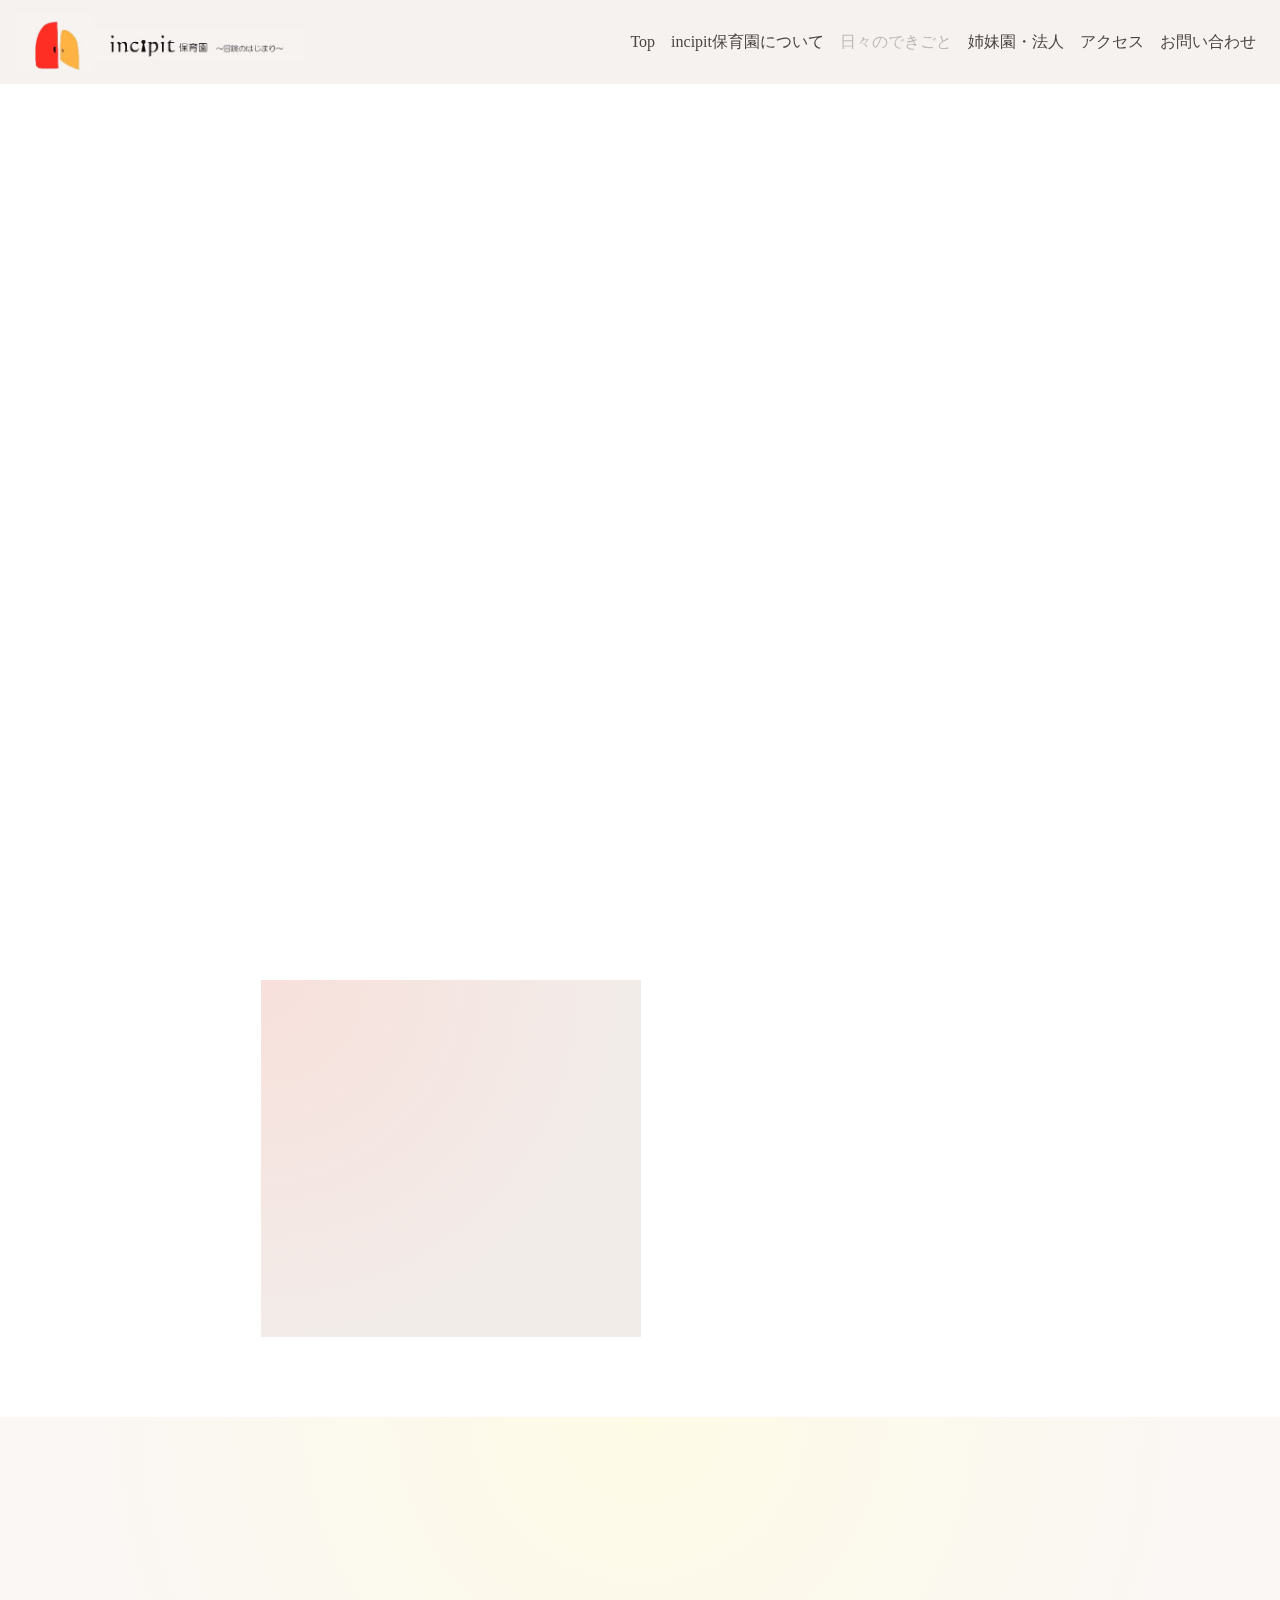
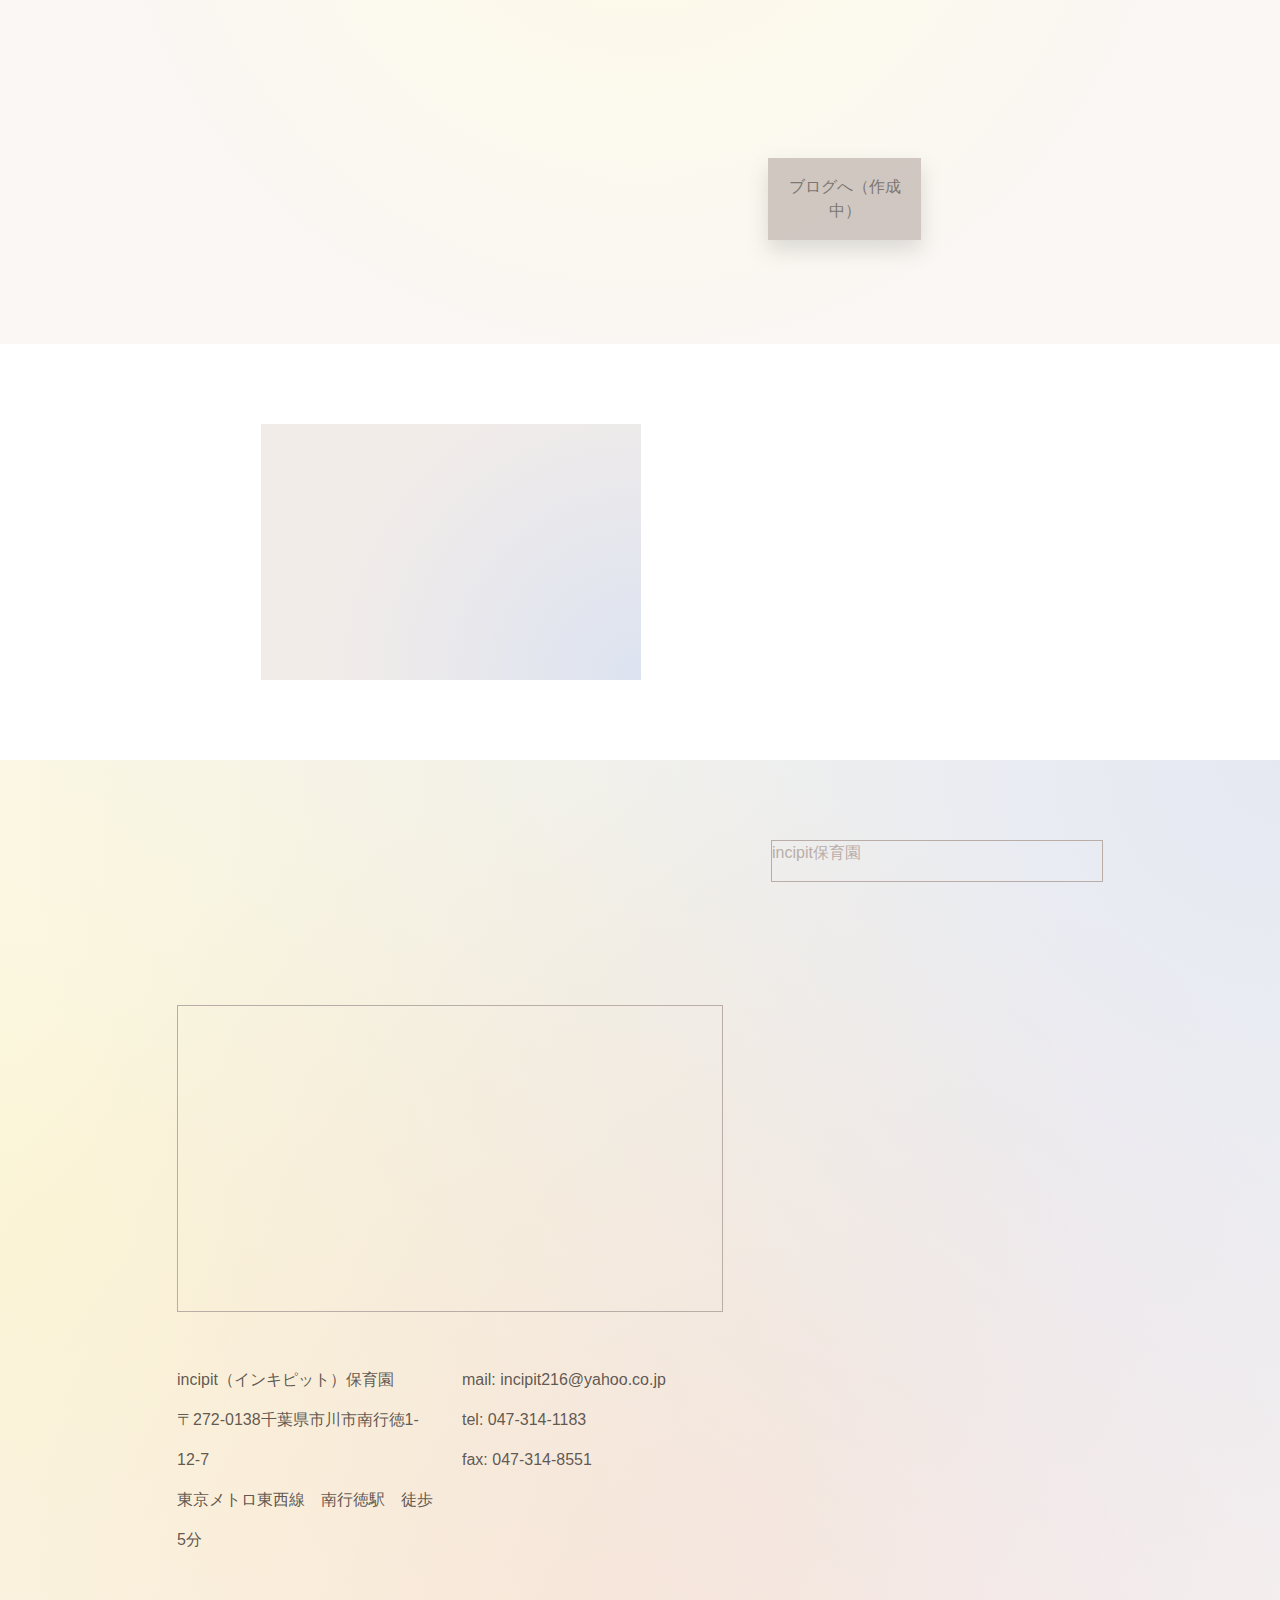
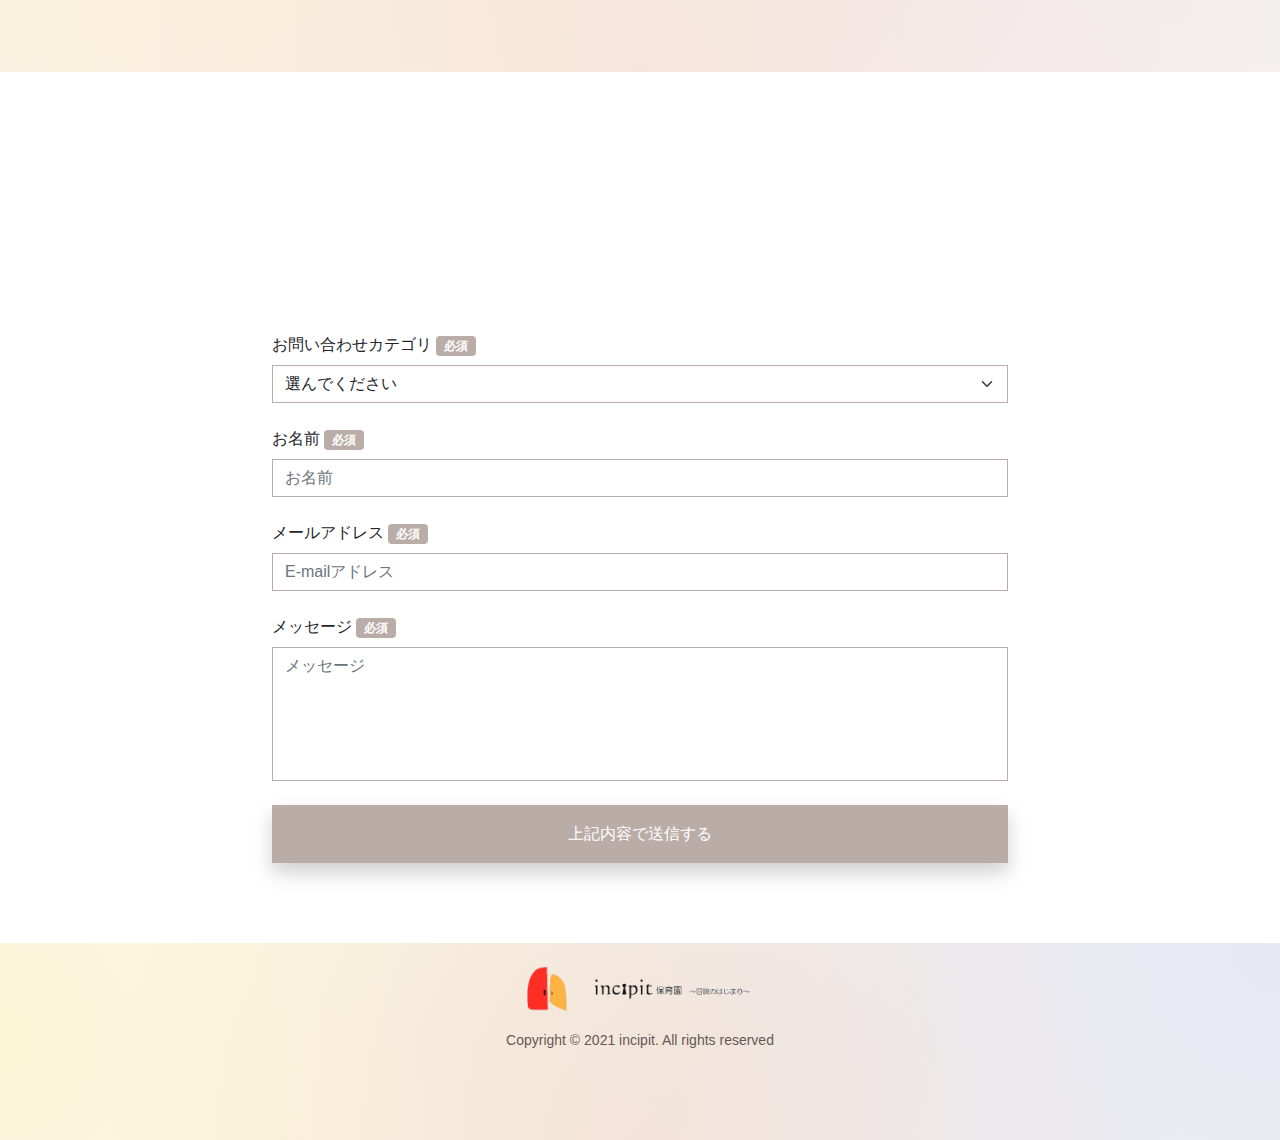
==== commit 7be568a3: "fix links and animations" ====
--- a/public_html/index.html
+++ b/public_html/index.html
@@ -2,7 +2,7 @@
 <html xmlns="http://www.w3.org/1999/xhtml" lang="ja" xml:lang="ja">
 
 <head>
-    <title>incipit保育園</title>
+    <title>TOP|incipit保育園</title>
     <meta name="viewport" content="width=device-width, initial-scale=1">
     <meta charset="utf-8">
     <meta name="description" content="千葉県市川市の保育園の公式HPです。">
@@ -41,8 +41,8 @@
             <div class="collapse navbar-collapse" id="navbar_collapse_target">
                 <div class="navbar-nav ms-auto">
                     <a class="nav-item nav-link active" href="#">Top</a>
-                    <a class="nav-item nav-link active" href="#about">incipit保育園について</a>
-                    <a class="nav-item nav-link active" href="#blog">日々のできごと</a>
+                    <a class="nav-item nav-link active" href="./about/index.html">incipit保育園について</a>
+                    <a class="nav-item nav-link disabled" href="#blog">日々のできごと</a>
                     <a class="nav-item nav-link active" href="#other">姉妹園・法人</a>
                     <a class="nav-item nav-link active" href="#access">アクセス</a>
                     <a class="nav-item nav-link active" href="#form">お問い合わせ</a>
@@ -74,7 +74,9 @@
                         </div>
                         <div class="row" style="position:relative;">
                             <div class="col-auto mx-auto ms-sm-auto">
-                                <button role="button" class="btn-primary btn short offset-button inViewFade">もっと見る</button>
+                                <a href = "./about/index.html">
+                                    <button role="button" class="btn-primary btn short offset-button inViewFade">もっと見る</button>
+                                </a>
                             </div>
                         </div>
                     </div>
@@ -96,7 +98,7 @@
                             そんな日常から、行事などの特別な日まで、incipit保育園の軌跡をつづっています。</p>
                         <div class="row">
                             <div class="col-auto col-sm-5 d-grid mx-auto ms-sm-auto">
-                                <button role="button" class="btn short btn-primary inViewFade">ブログへ</button>
+                                <button role="button" class="btn short btn-primary inViewFade disabled">ブログへ（作成中）</button>
                             </div>
                         </div>
                     </div>
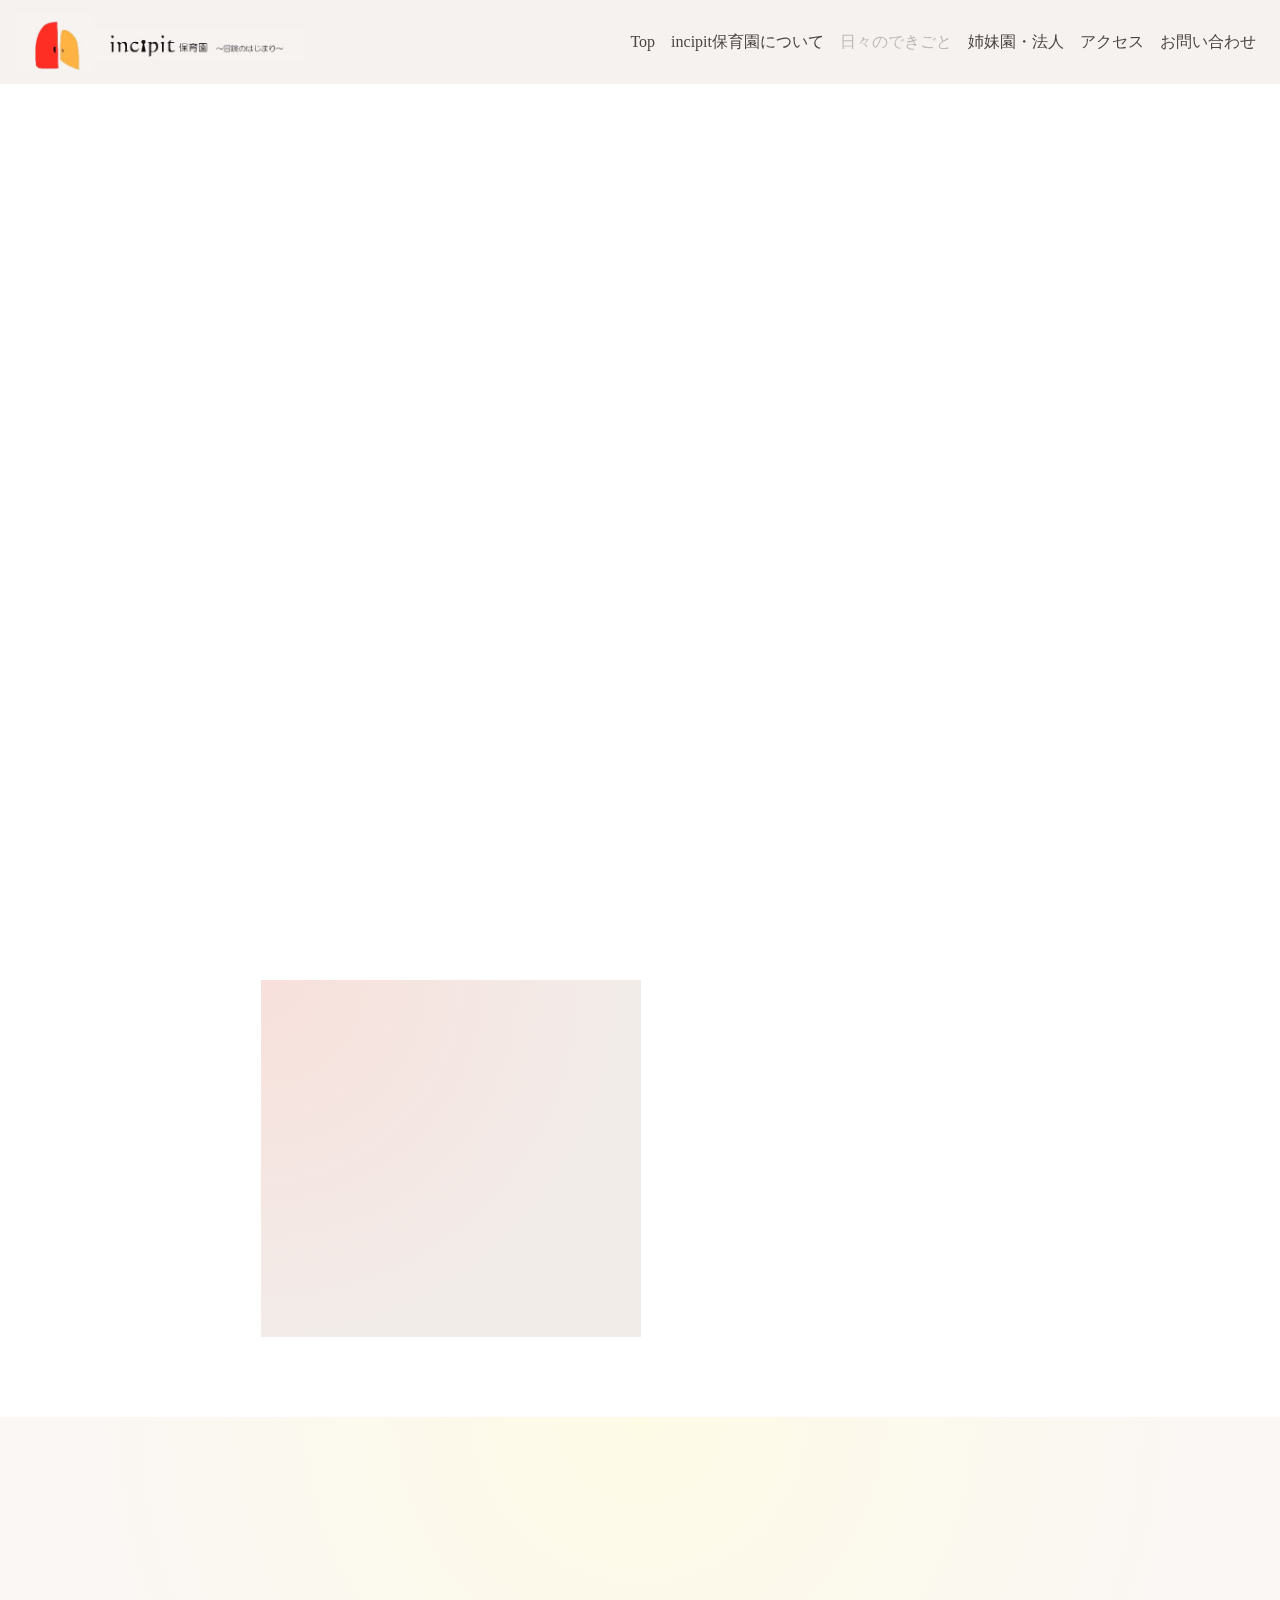
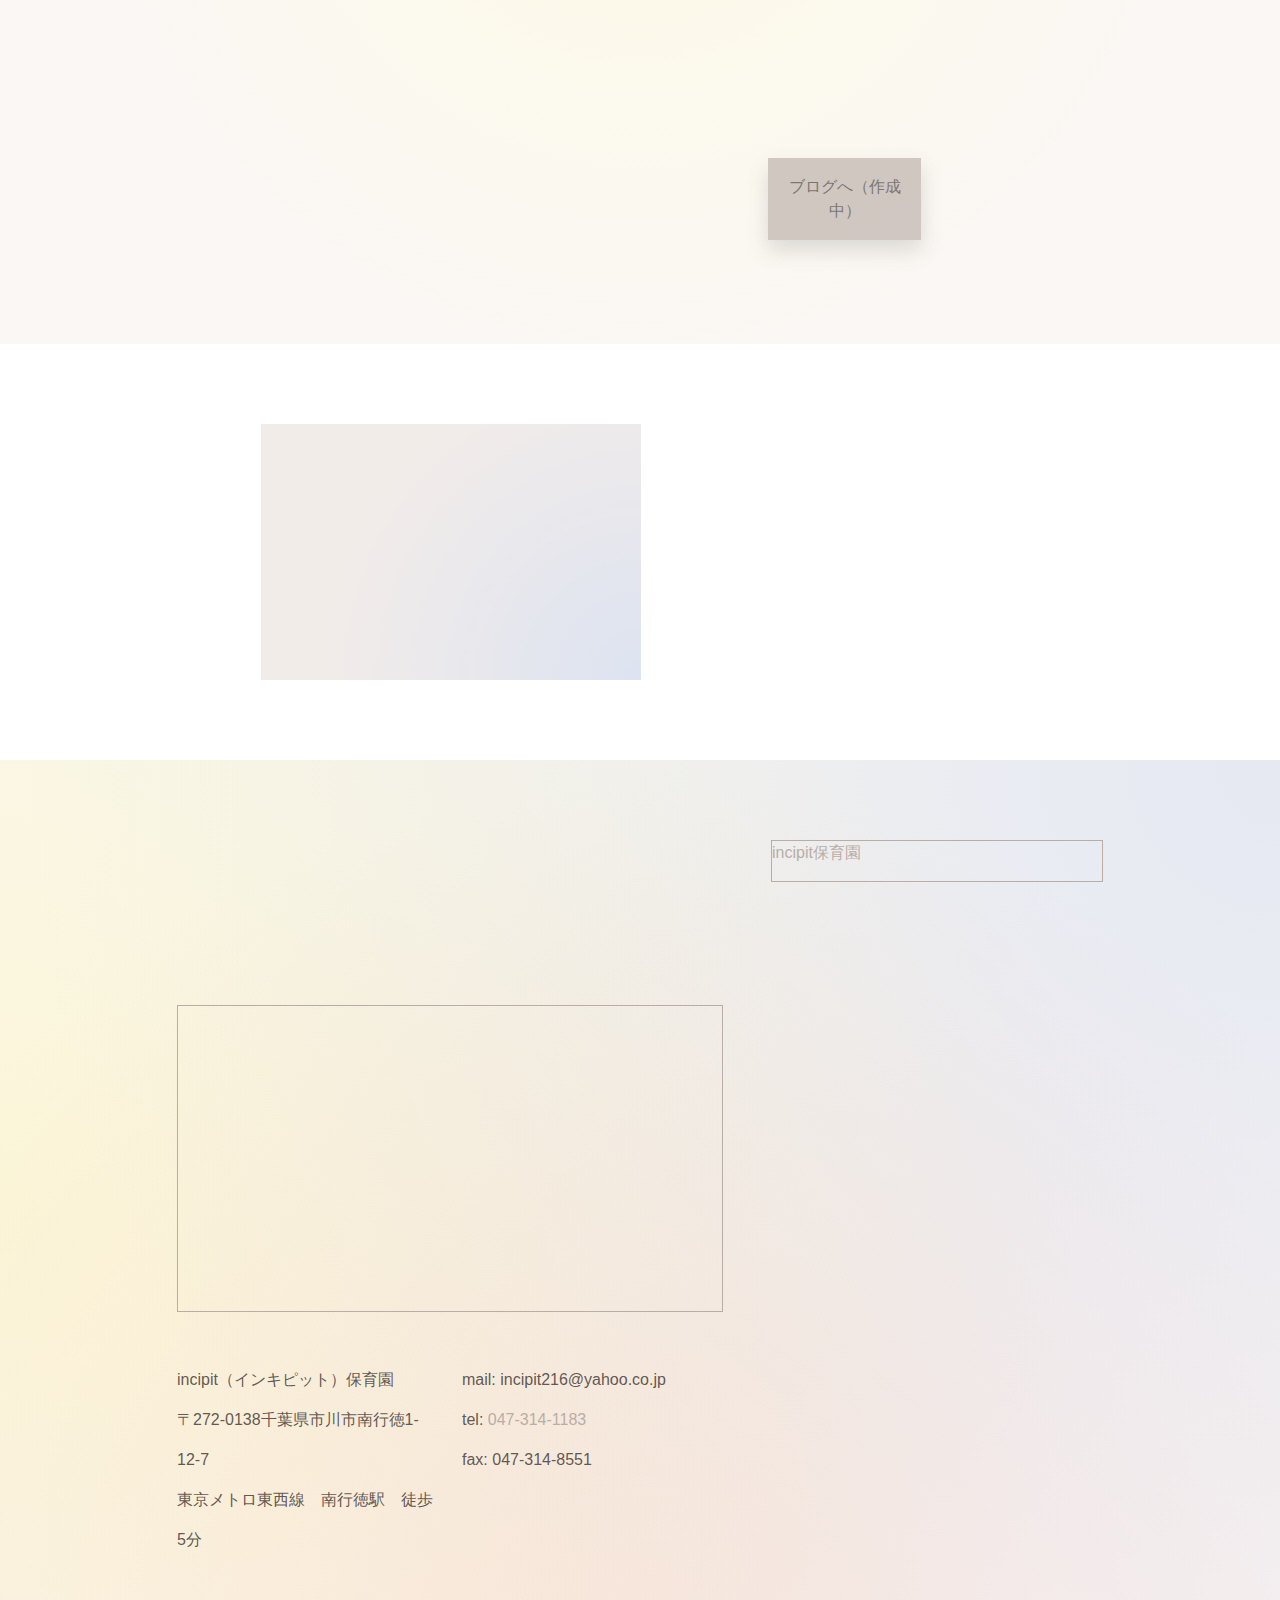
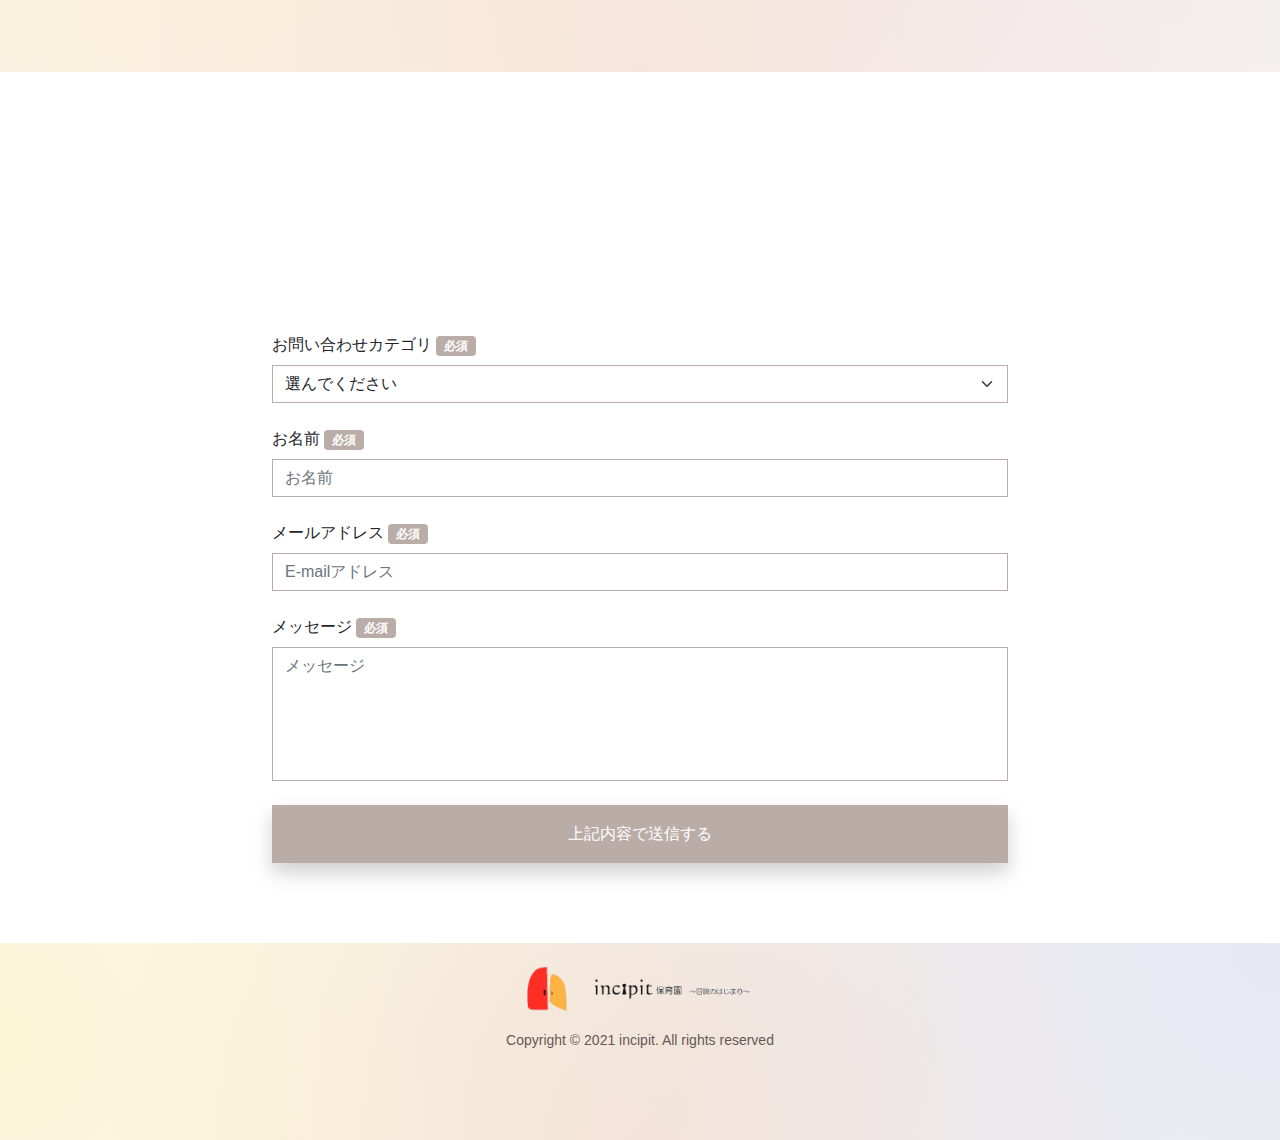
==== commit fbcc996b: "fix minuscule details" ====
--- a/public_html/index.html
+++ b/public_html/index.html
@@ -21,8 +21,6 @@
 </head>
 
 <body id="top">
-    <script src="inview.js"></script>
-    <script src="smartScroll.js"></script>
     <!-- Facebook -->
     <div id="fb-root"></div>
     <script async defer crossorigin="anonymous" src="https://connect.facebook.net/ja_JP/sdk.js#xfbml=1&version=v10.0"
@@ -115,7 +113,9 @@
                                 <p class>にじのき保育園</p>
                             </div>
                             <div class="col-12 col-sm-4 ms-auto">
-                                <button role="button" class="btn short btn-primary">保育園HPへ</button>
+                                <a href="https://nijinoki.ed.jp/">
+                                    <button role="button" class="btn short btn-primary">保育園HPへ</button>
+                                </a>
                             </div>
                         </div>
                         <div class="row inViewFade">
@@ -123,7 +123,9 @@
                                 <p>株式会社にじいろキャンバス</p>
                             </div>
                             <div class="col-12 col-sm-4 ms-auto">
-                                <button role="button" class="btn short btn-primary">会社HPへ</button>
+                                <a href="https://nijiirocanvas216.pro/">
+                                    <button role="button" class="btn short btn-primary">会社HPへ</button>
+                                </a>
                             </div>
                         </div>
                     </div>
@@ -155,7 +157,7 @@
                             <div class="col-12 col-sm-6 text-center text-sm-start">
                                 <address>
                                     <p>mail: incipit216@yahoo.co.jp<br>
-                                    tel: 047-314-1183<br>
+                                    tel: <a href="tel:047-314-1183">047-314-1183</a><br>
                                     fax: 047-314-8551</p>
                                 </address>
                             </div>
@@ -254,6 +256,8 @@
     <script src="bootstrap.bundle.min.js"></script>
     <!-- Custom -->
     <script src="form_validation.js"></script>
+    <script src="inview.js"></script>
+    <script src="smartScroll.js"></script>
 </body>
 
 </html>